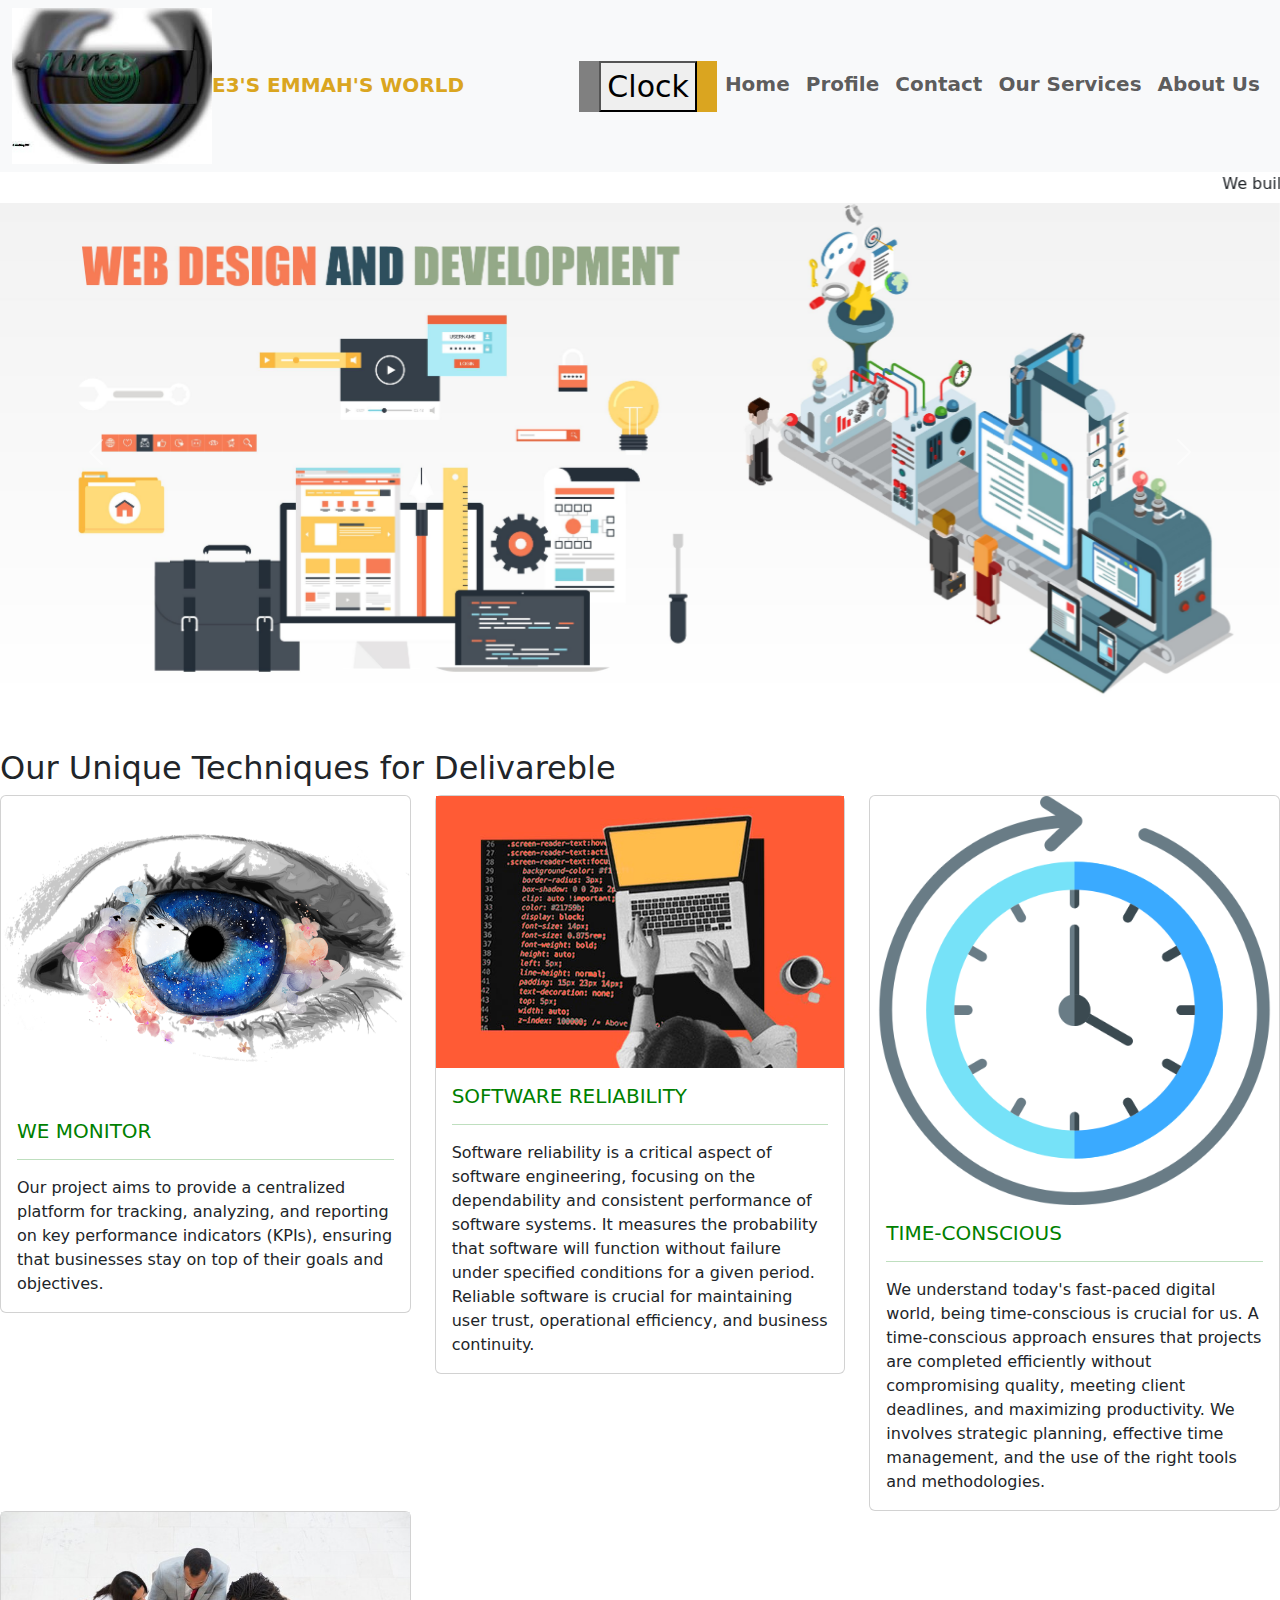
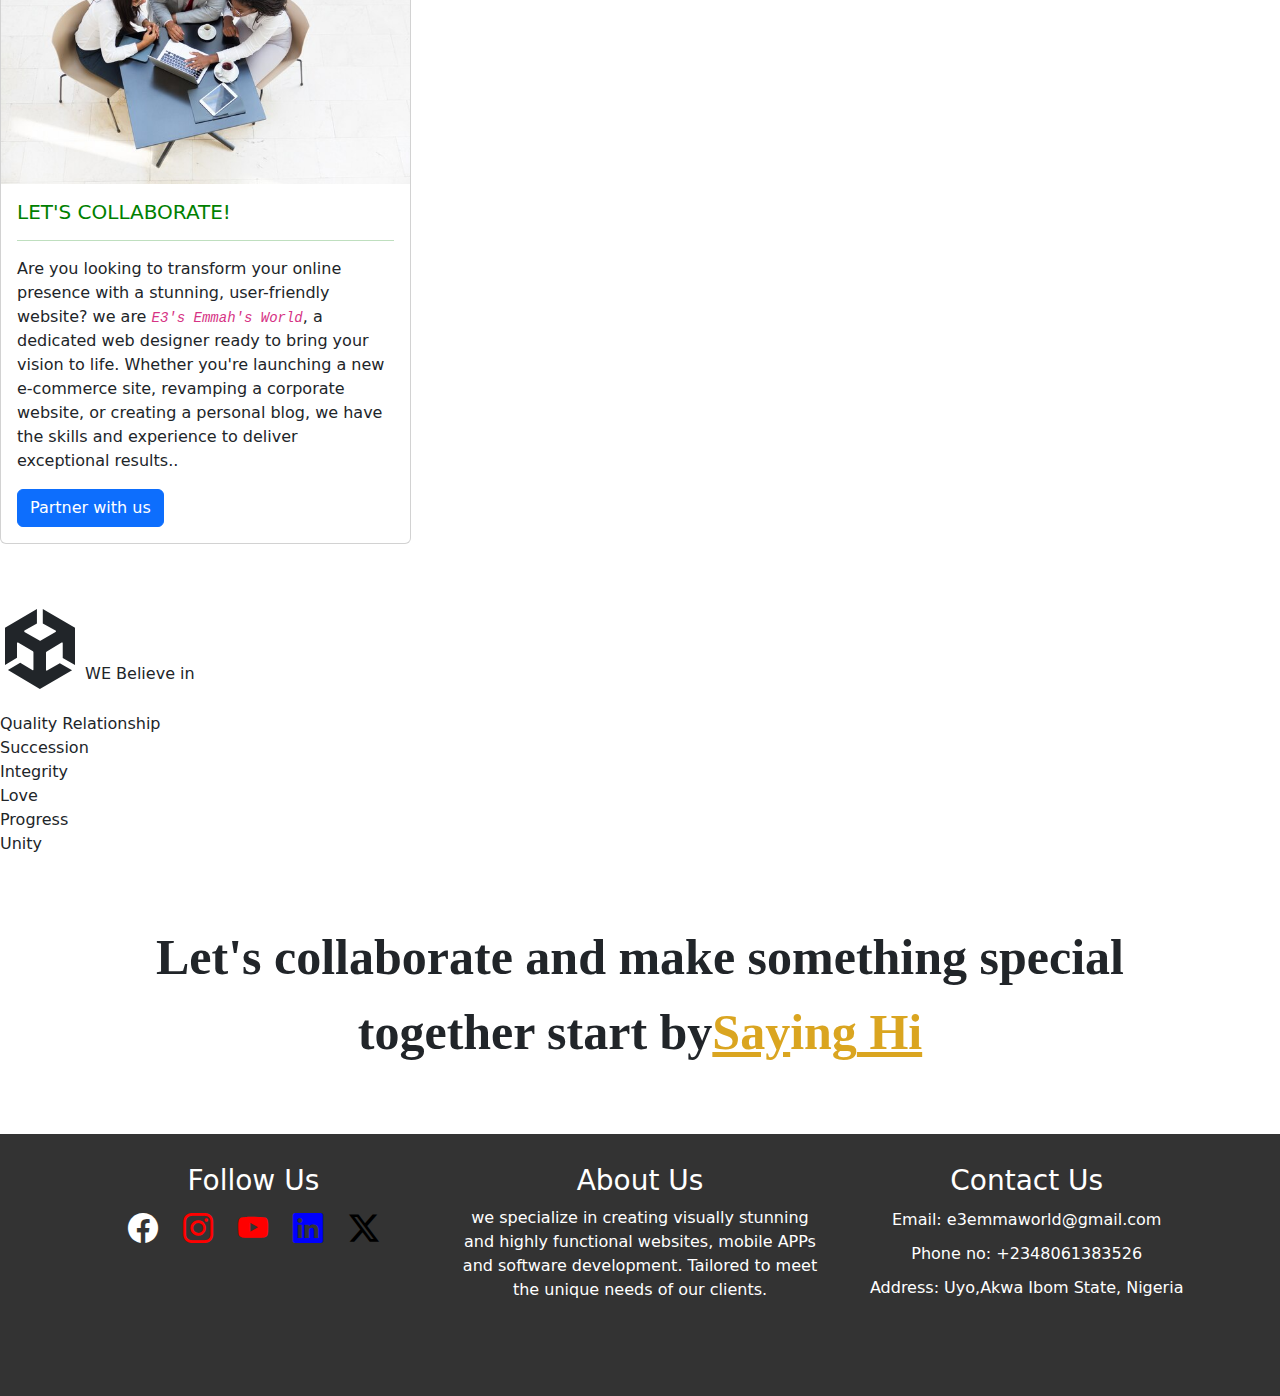
==== index.html @ 8db8a280 "Update index.html" ====
<!DOCTYPE html>
<html lang="en">
<head>
    <meta charset="UTF-8">
    <meta name="viewport" content="width=device-width, initial-scale=1.0">
    <title>Web Design and Development</title>
    <link rel="stylesheet" href="styles.css">
    <link rel="stylesheet" href="style.css">
    <link href="https://cdn.jsdelivr.net/npm/bootstrap@5.3.3/dist/css/bootstrap.min.css" rel="stylesheet" integrity="sha384-QWTKZyjpPEjISv5WaRU9OFeRpok6YctnYmDr5pNlyT2bRjXh0JMhjY6hW+ALEwIH" crossorigin="anonymous">
    <link rel="stylesheet" href="https://cdn.jsdelivr.net/npm/bootstrap-icons@1.11.3/font/bootstrap-icons.min.css">
</head>
<body>
  <nav class="navbar navbar-expand-lg bg-body-tertiary">
    <div class="container-fluid">
      <div><img src="css/E3's logo.jpg" width="50px" height="auto"><B>E3'S EMMAH'S WORLD</B></div>
      <button class="navbar-toggler" type="button" data-bs-toggle="collapse" data-bs-target="#navbarSupportedContent" aria-controls="navbarSupportedContent" aria-expanded="false" aria-label="Toggle navigation">
        <span class="navbar-toggler-icon"></span>
      </button>
      <div class="collapse navbar-collapse" id="navbarSupportedContent">
        <ul class="navbar-nav ms-auto mb-2 mb-lg-0">
          <li class="nav-item mx-auto">
            <div class="clock">
              <div id="time" onclick="startTime ()"><button>Clock</button></div>
          </div>
          </li>
          <li class="nav-item">
            <a class="nav-link" href="home.html">Home</a>
          </li>
          <li class="nav-item">
            <a class="nav-link" href="profile.html">Profile</a>
          </li>
          <li class="nav-item">
            <a class="nav-link" href="contacts.html">Contact</a>
          </li>
          <li class="nav-item">
            <a class="nav-link" href="service.html">Our Services</a>
          </li>
          <li class="nav-item">
            <a class="nav-link" href="About.html">About Us</a>
          </li>
        </ul>
      </div>
    </div>
  </nav>
    <div class="content">
        <marquee>We build scalable responsive website, software development, mobile APPs application and with a focus on user experience, SEO optimization for business growth, with all the love in the world and passion</marquee>
        <div class="content">
            <div id="carouselExampleAutoplaying" class="carousel slide" data-bs-ride="carousel">
                <div class="carousel-inner">
                  <div class="carousel-item active">
                    <img src="css/wed3 - Copy.jpg" style="width: 100;" class="d-block w-100" alt="...">
                  </div>
                  <div class="carousel-item">
                    <img src="css/wed2.jpg" class="d-block w-100" alt="...">
                  </div>
                  <div class="carousel-item">
                    <img src="css/web5.jfif" class="d-block w-100" alt="...">
                  </div>
                </div>
                <button class="carousel-control-prev" type="button" data-bs-target="#carouselExampleAutoplaying" data-bs-slide="prev">
                  <span class="carousel-control-prev-icon" aria-hidden="true"></span>
                  <span class="visually-hidden">Previous</span>
                </button>
                <button class="carousel-control-next" type="button" data-bs-target="#carouselExampleAutoplaying" data-bs-slide="next">
                  <span class="carousel-control-next-icon" aria-hidden="true"></span>
                  <span class="visually-hidden">Next</span>
                </button>
              </div><br><br>
              <div class="tech">
                <h2>Our Unique Techniques for Delivareble</h2>
              </div>
              <div class="row">
                <div class="col-sm-4 mb-3 mb-sm-0">
                  <div class="card">
                    <img src="css/eye.png" width="100%">
                    <div class="card-body">
                      <h5 class="card-title" style="color: green;">WE MONITOR<hr></h5>
                      <p class="card-text"> Our project aims to provide a centralized platform for tracking, analyzing, and reporting 
                        on key performance indicators (KPIs), ensuring that businesses stay on top of their goals and objectives.</p>
                    </div>
                  </div>
                </div>
                <div class="col-sm-4">
                  <div class="card">
                    <img src="css/web pro3.webp" width="100%">
                    <div class="card-body">
                      <h5 class="card-title" style="color: green;"> SOFTWARE RELIABILITY<hr></h5>
                      <p class="card-text">Software reliability is a critical aspect of software engineering, focusing on the
                         dependability and consistent performance of software systems. It measures the probability that software
                          will function without failure under specified conditions for a given period. Reliable software is crucial
                          for maintaining user trust, operational efficiency, and business continuity.</p>
                    </div>
                  </div>
                </div>
                <div class="col-sm-4">
                  <div class="card">
                    <img src="css/3133158.png" width="100%">
                    <div class="card-body">
                      <h5 class="card-title" style="color: green;">TIME-CONSCIOUS<hr></h5>
                      <p class="card-text">We understand today's fast-paced digital world, being time-conscious is crucial
                         for us. A time-conscious approach ensures that projects are completed efficiently without
                          compromising quality, meeting client deadlines, and maximizing productivity. We involves 
                          strategic planning, effective time management, and the use of the right tools and methodologies.</p>
                    </div>
                  </div>
                </div>
                <div class="col-sm-4">
                  <div class="card">
                    <img src="css/team1.jpg" width="100%">
                    <div class="card-body">
                      <h5 class="card-title" style="color: green;">LET'S COLLABORATE!<hr></h5>
                      <p class="card-text">Are you looking to transform your online presence with a stunning, user-friendly website?
                         we are <CODE><em>E3's Emmah's World</em></CODE>, a dedicated web designer ready to bring your vision to life. Whether you're launching
                          a new e-commerce site, revamping a corporate website, or creating a personal blog, we have the skills and experience to deliver exceptional results..
                      </p>
                      <div id="call"><a href="contacts.html" class="btn btn-primary">Partner with us</a></div>
                    </div>
                  </div>
                </div>
              </div>
            </div><br><br>
           <div class="col-6 col-sm-2 mb-3">
                  <i class="bi bi-unity" style="font-size: 80px;"></i> WE Believe in Quality Relationship
                  <ul class="list-unstyled">
                    <li>Succession</li>
                    <li>Integrity</li>
                    <li>Love</li>
                    <li>Progress</li>
                    <li>Unity</li>
                  </ul>
                </div><br><br>
            <div class="hi">
              <p>Let's collaborate and make something special<br> together start by<a href="contacts.html"><u>Say</u>ing<u> Hi</u></a></p>
            </div><br><br>
            <!-- footer -->
            <footer class="footer">
              <div class="container">
                  <div class="social">
                      <h3>Follow Us</h3>
                          <a href="https://www.faceboo.com/emmanuel.effiong.3511"><i class="bi bi-facebook" style="font-size: 30px;"></i></a>
                          <a href="https://www.instagram.com/emmanueleffiong49?igsh=YnBnYnTwanIIeHRu"><i class="bi bi-instagram" style="font-size: 30px; color: red;"></i></a>
                          <a href="https://www.youtube.com./@emmanueleffiong1071"><i class="bi bi-youtube" style="font-size: 30px; color: red;"></i></a>
                          <a href="https://www.linkein.com/in/emmanuel-effiong.2b44bo1b3"><i class="bi bi-linkedin" style="font-size: 30px; color: blue;"></i></a>
                          <a href="https://www.twitter.com/x/@EffiongEmmXplus"><i class="bi bi-twitter-x" style="font-size: 30px; color: black;"></i></a>
                  </div>
                  <div class="about">
                      <h3><a href="About.html">About Us</a></h3>
                      <p>we specialize in creating visually stunning and highly functional websites, mobile APPs and software development.
                          Tailored to meet the unique needs of our clients.</p>
                  </div>
                  <div class="contact">
                      <h3><a href="contacts.html">Contact Us</a></h3>
                      <ul>
                          <li>Email: e3emmaworld@gmail.com</li>
                          <li>Phone no: +2348061383526</li>
                          <li>Address: Uyo,Akwa Ibom State, Nigeria</li>
                      </ul>
                  </div>
              </div><br><br>
          </div>
          </footer>
      

    

    <script src="project.js"></script>
    <script src="https://cdn.jsdelivr.net/npm/bootstrap@5.3.3/dist/js/bootstrap.bundle.min.js" integrity="sha384-YvpcrYf0tY3lHB60NNkmXc5s9fDVZLESaAA55NDzOxhy9GkcIdslK1eN7N6jIeHz" crossorigin="anonymous"></script>
</body>
</html>
---- style.css ----
.navbar {
    color: goldenrod;
    font-size: 20px;
    font-weight: bolder;
}
.navbar img {
    width: 200px;
}
.navbar :hover {
    color: goldenrod;
}
.navbar ul :hover {
   color: red;
}
.clock {
    font-size: 30px;
    color: goldenrod;
    border-left: 20px solid gray;
    border-right: 20px solid goldenrod;
}
footer {
    background-color: #2c3e50;
}

body {
    font-family: Arial, sans-serif;
    margin: 0;
    padding: 0;
}
@media (max-width: 100%) {
    .body .sidebar {
        flex-direction: column;
        align-items: center;
    }
}


.footer {
    background-color: #333;
    color: #fff;
    padding: 20px 0;
    text-align: center;
}
.footer .container {
    display: flex;
    flex-wrap: wrap;
    justify-content: space-around;
    max-width: 1200px;
    margin: 0 auto;
    padding: 0 20px;
}
.footer .container div {
    flex: 1;
    margin: 10px;
    min-width: 200px;
}
.footer h3 {
    margin-top: 0;
}
.footer ul {
    list-style: none;
    padding: 0;
}
.footer ul li {
    margin: 10px 0;
}
.footer ul li a {
    color: #fff;
    text-decoration: none;
    transition: color 0.3s;
}
.footer ul li a:hover {
    color: #00aced;
}
.footer .social a {
    display: inline-block;
    margin: 0 10px;
}
.footer .social a img {
    width: 24px;
    height: 24px;
}
@media (max-width: 600px) {
    .footer .container {
        flex-direction: column;
        align-items: center;
    }
}

#animatedText {
    font-size: 2em;
    color: #333;
    opacity: 0;
    animation: fadeIn 3s forwards;
}

@keyframes fadeIn {
    0% {
        opacity: 0;
        transform: translateY(20px);
    }
    100% {
        opacity: 1;
        transform: translateY(0);
    }
}
a {
    text-decoration: none;
    color: white;
}
.about a {
    text-decoration: none;
    color: white;
}
.social a {
    text-decoration: none;
    color: white;
}
.contact a {
    text-decoration: none;
    color: white;
}
.hi {
    text-align: center;
    /* color: blue; */
    font-family: cursive;
    font-size: 50px;
    font-weight: bolder;
    /* background-image: linear-gradient(gray,white,goldenrod); */
}
.hi a {
    color: goldenrod;
    font-size: 50px;
    font-family: cursive;
    font-weight: bolder;
    text-decoration: none;
}
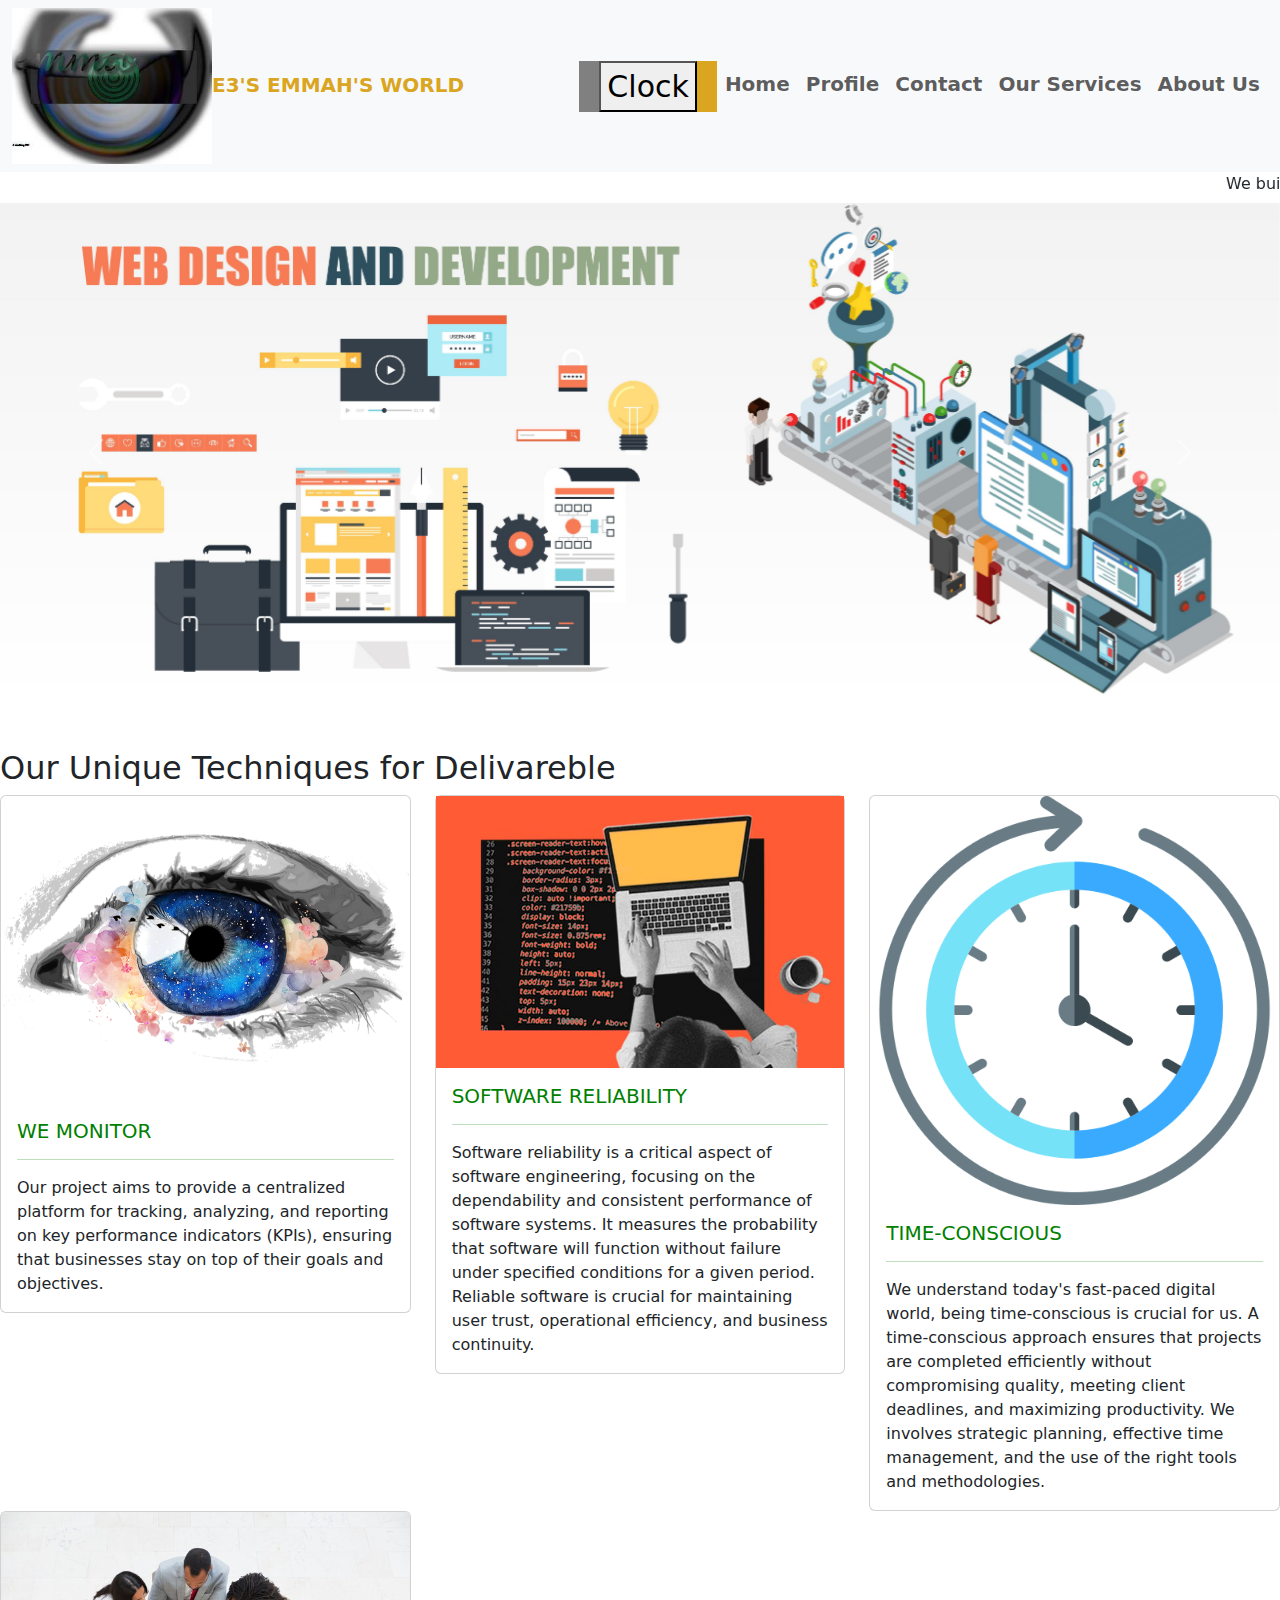
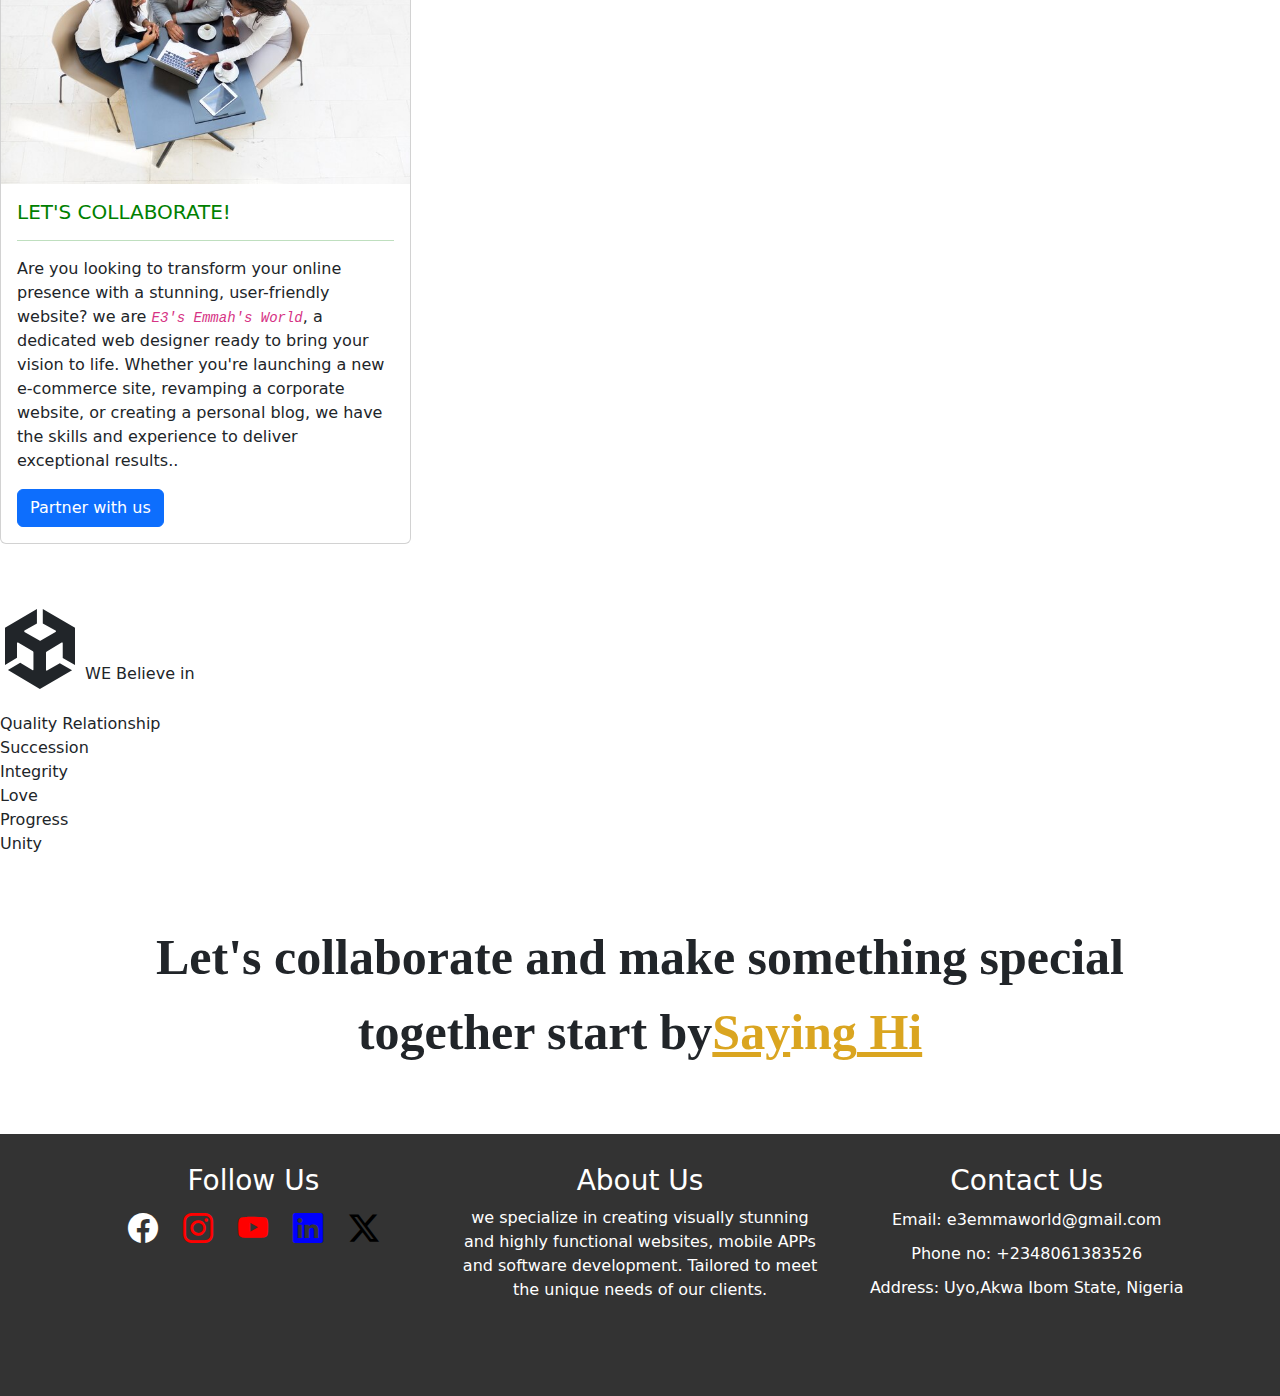
==== commit a58dba44: "Update index.html" ====
--- a/index.html
+++ b/index.html
@@ -54,7 +54,7 @@
                     <img src="css/wed2.jpg" class="d-block w-100" alt="...">
                   </div>
                   <div class="carousel-item">
-                    <img src="css/web5.jfif" class="d-block w-100" alt="...">
+<!--                     <img src="css/web5.jfif" class="d-block w-100" alt="..."> -->
                   </div>
                 </div>
                 <button class="carousel-control-prev" type="button" data-bs-target="#carouselExampleAutoplaying" data-bs-slide="prev">
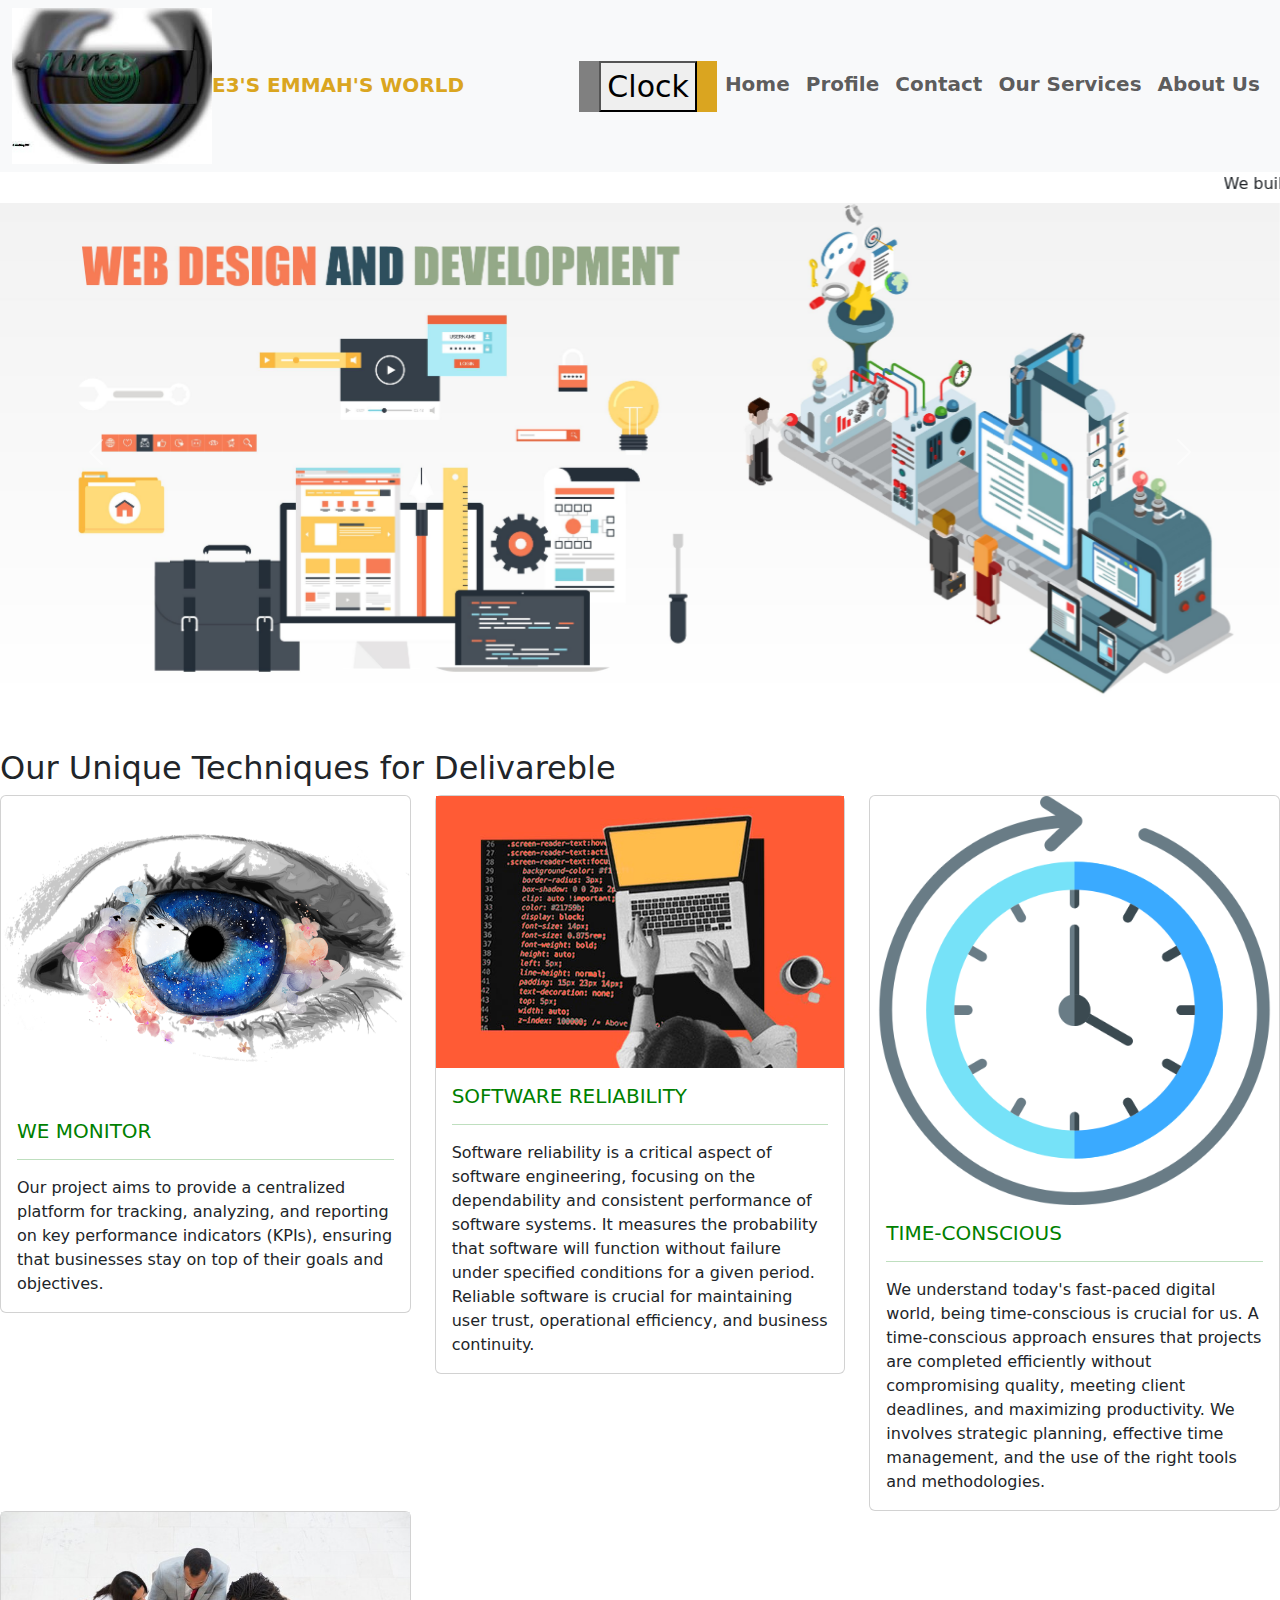
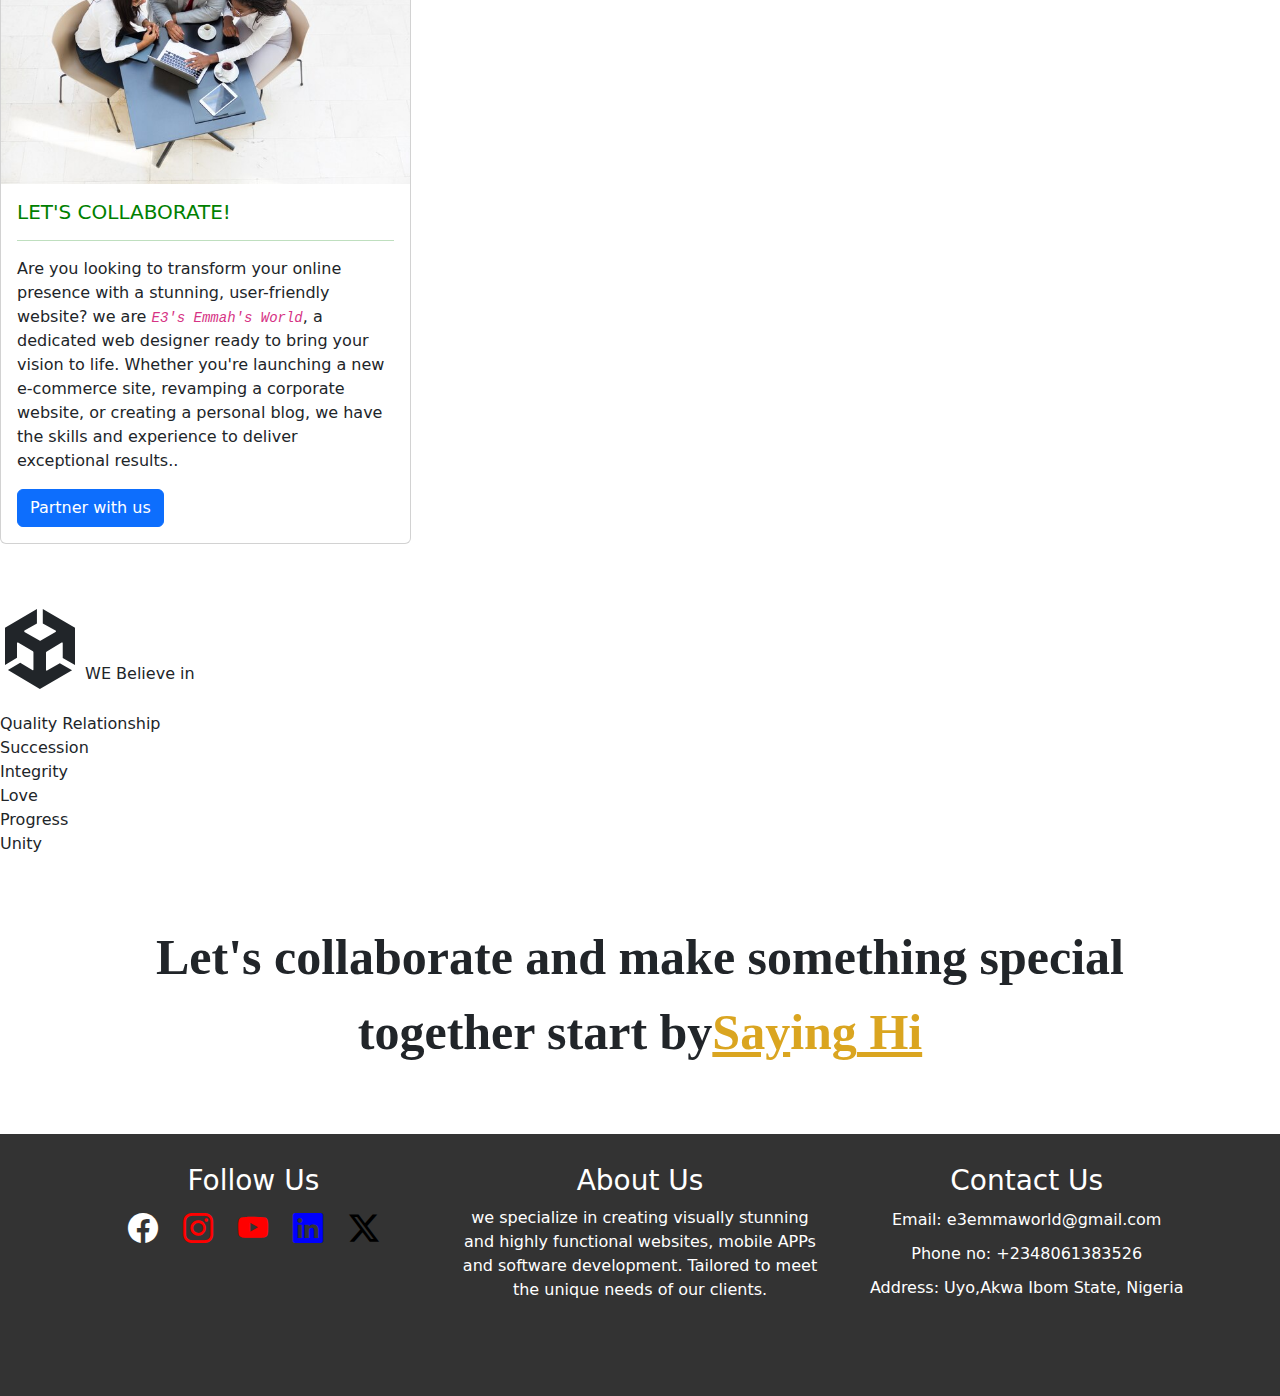
==== commit 396edcc0: "Update index.html" ====
--- a/index.html
+++ b/index.html
@@ -49,12 +49,6 @@
                 <div class="carousel-inner">
                   <div class="carousel-item active">
                     <img src="css/wed3 - Copy.jpg" style="width: 100;" class="d-block w-100" alt="...">
-                  </div>
-                  <div class="carousel-item">
-                    <img src="css/wed2.jpg" class="d-block w-100" alt="...">
-                  </div>
-                  <div class="carousel-item">
-<!--                     <img src="css/web5.jfif" class="d-block w-100" alt="..."> -->
                   </div>
                 </div>
                 <button class="carousel-control-prev" type="button" data-bs-target="#carouselExampleAutoplaying" data-bs-slide="prev">
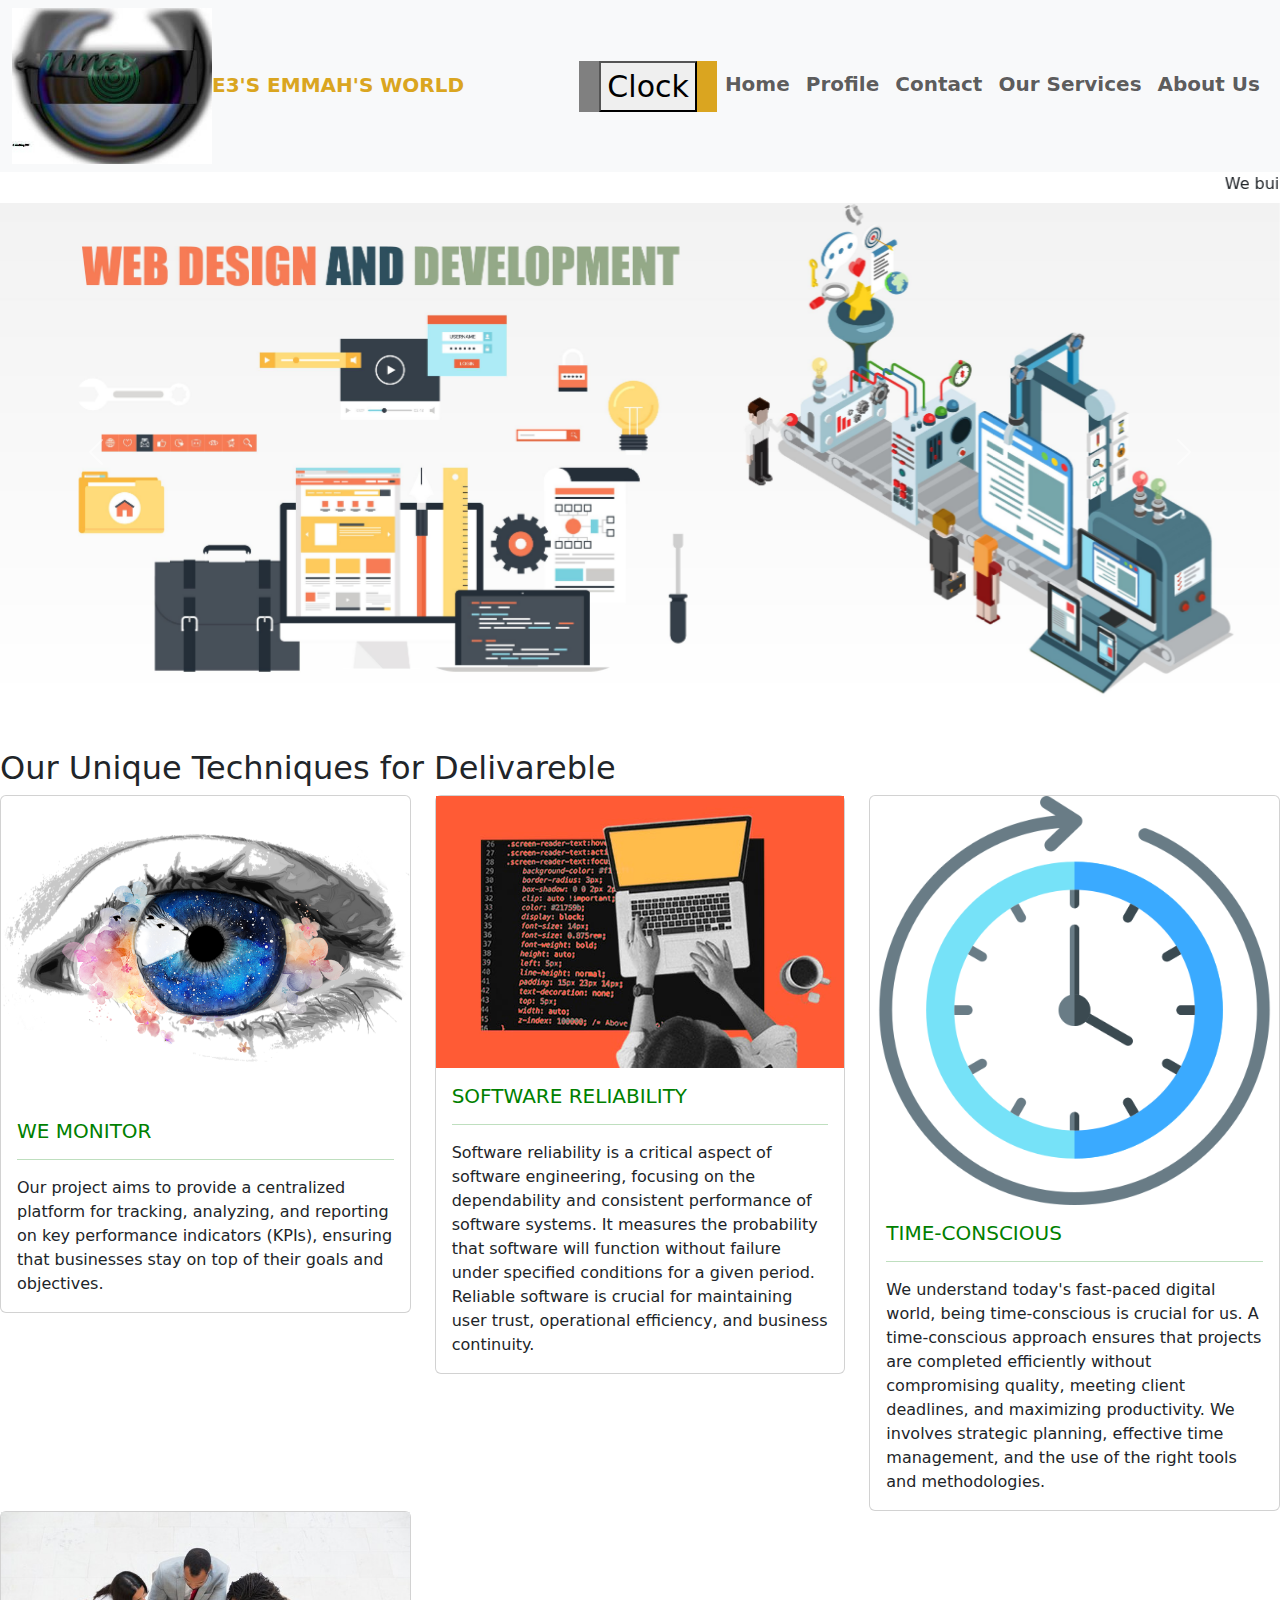
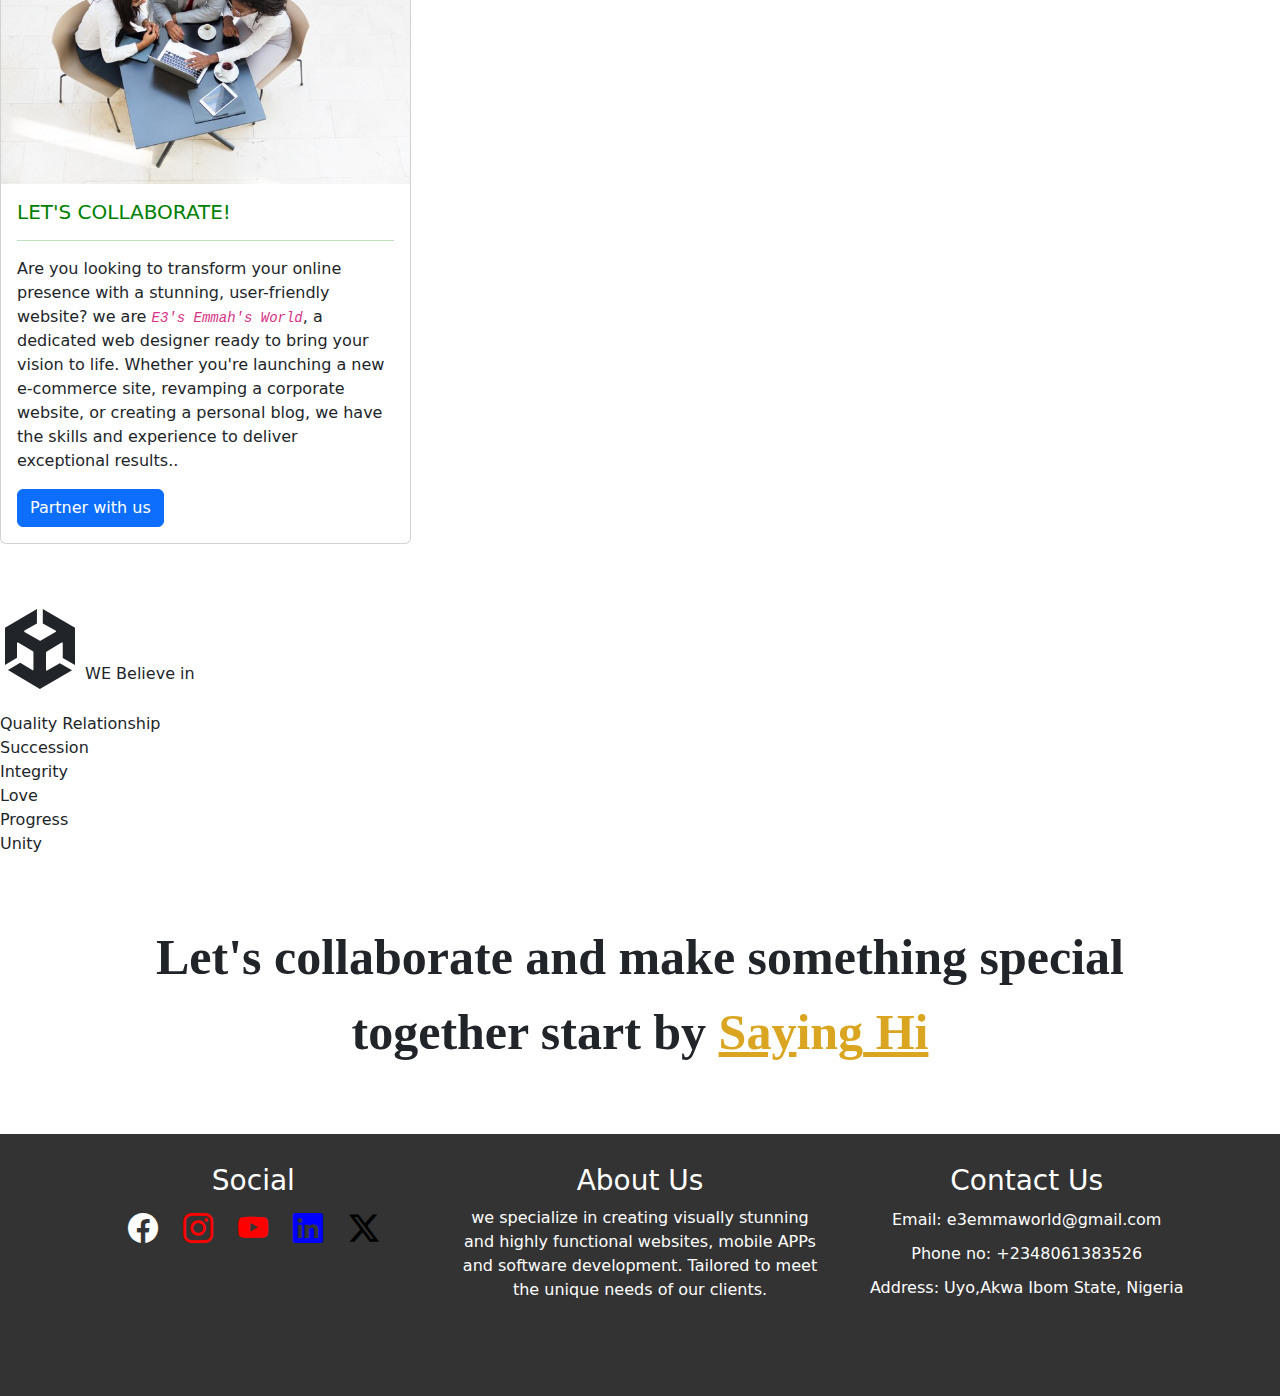
==== commit 81d5b8ba: "Update index.html" ====
--- a/index.html
+++ b/index.html
@@ -124,13 +124,13 @@
                   </ul>
                 </div><br><br>
             <div class="hi">
-              <p>Let's collaborate and make something special<br> together start by<a href="contacts.html"><u>Say</u>ing<u> Hi</u></a></p>
+              <p>Let's collaborate and make something special<br> together start by <a href="contacts.html"><u>Say</u>ing<u> Hi</u></a></p>
             </div><br><br>
             <!-- footer -->
             <footer class="footer">
               <div class="container">
                   <div class="social">
-                      <h3>Follow Us</h3>
+                      <h3>Social</h3>
                           <a href="https://www.faceboo.com/emmanuel.effiong.3511"><i class="bi bi-facebook" style="font-size: 30px;"></i></a>
                           <a href="https://www.instagram.com/emmanueleffiong49?igsh=YnBnYnTwanIIeHRu"><i class="bi bi-instagram" style="font-size: 30px; color: red;"></i></a>
                           <a href="https://www.youtube.com./@emmanueleffiong1071"><i class="bi bi-youtube" style="font-size: 30px; color: red;"></i></a>
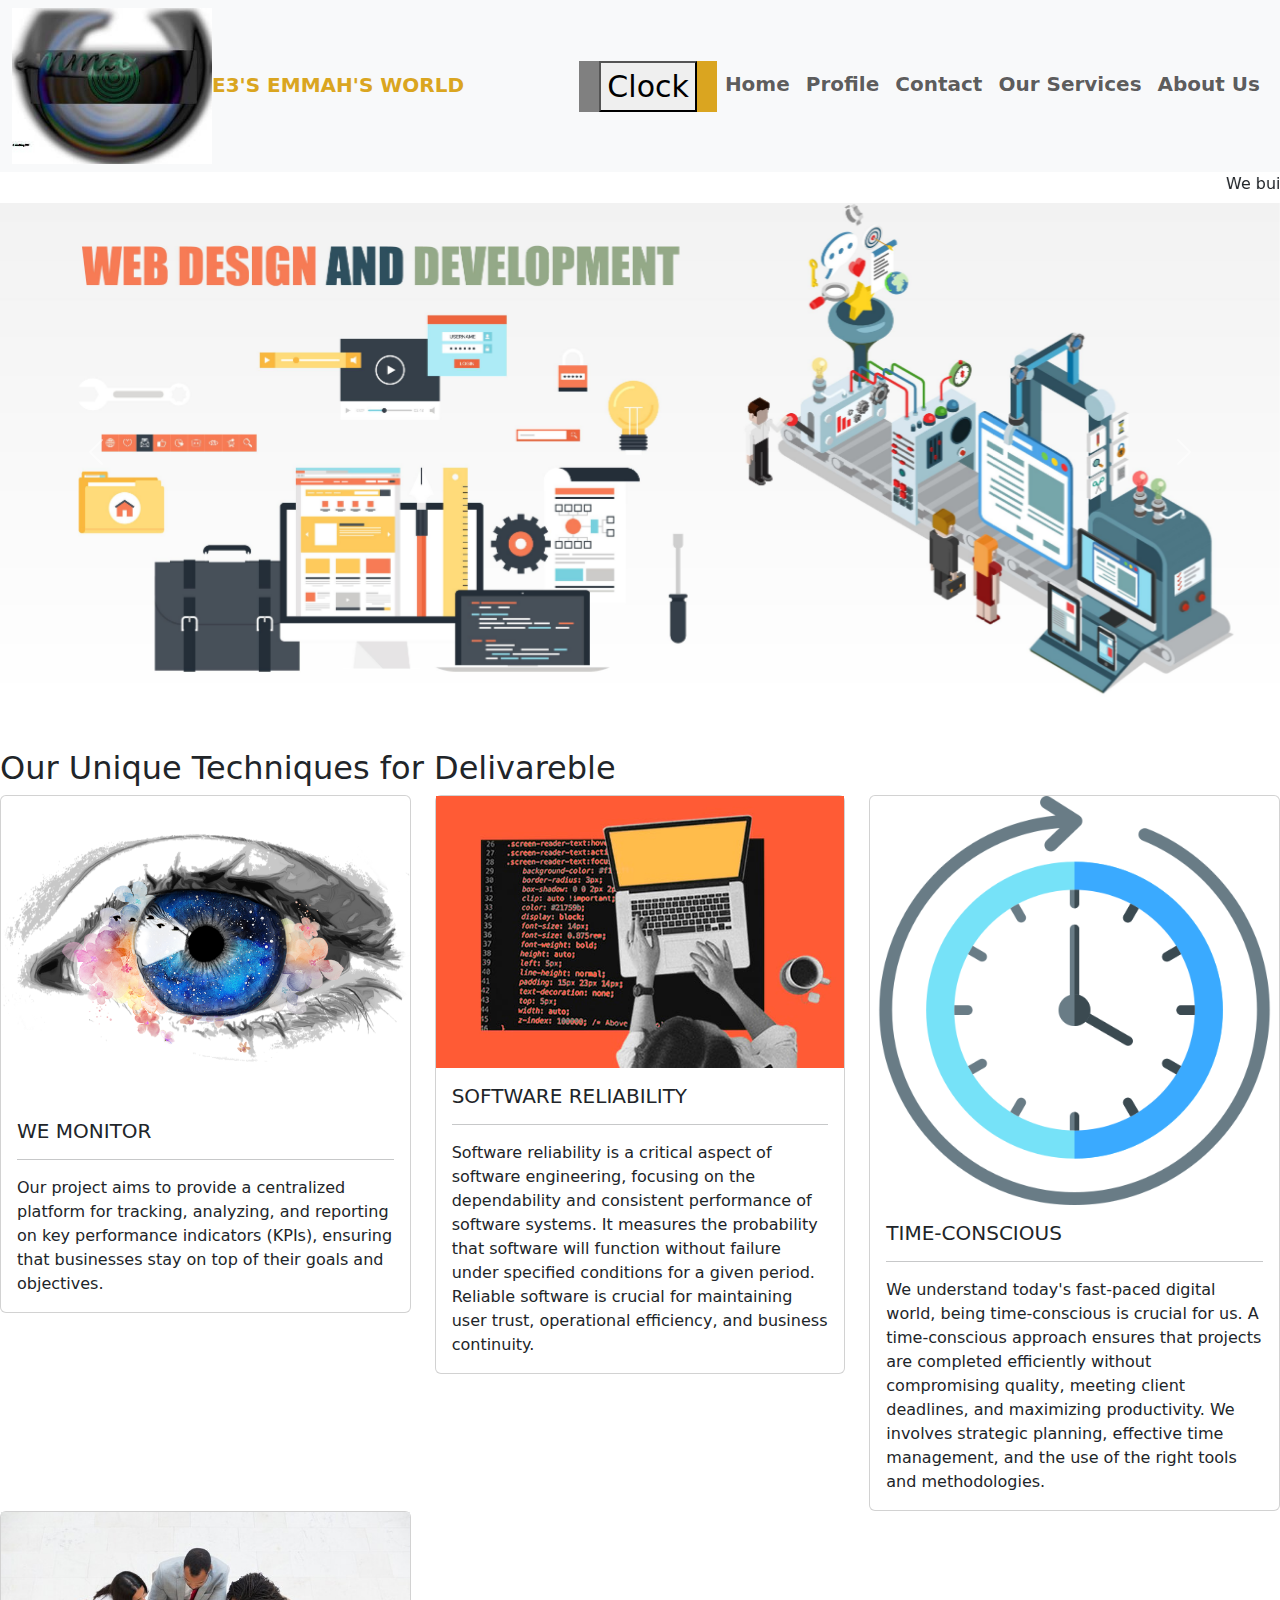
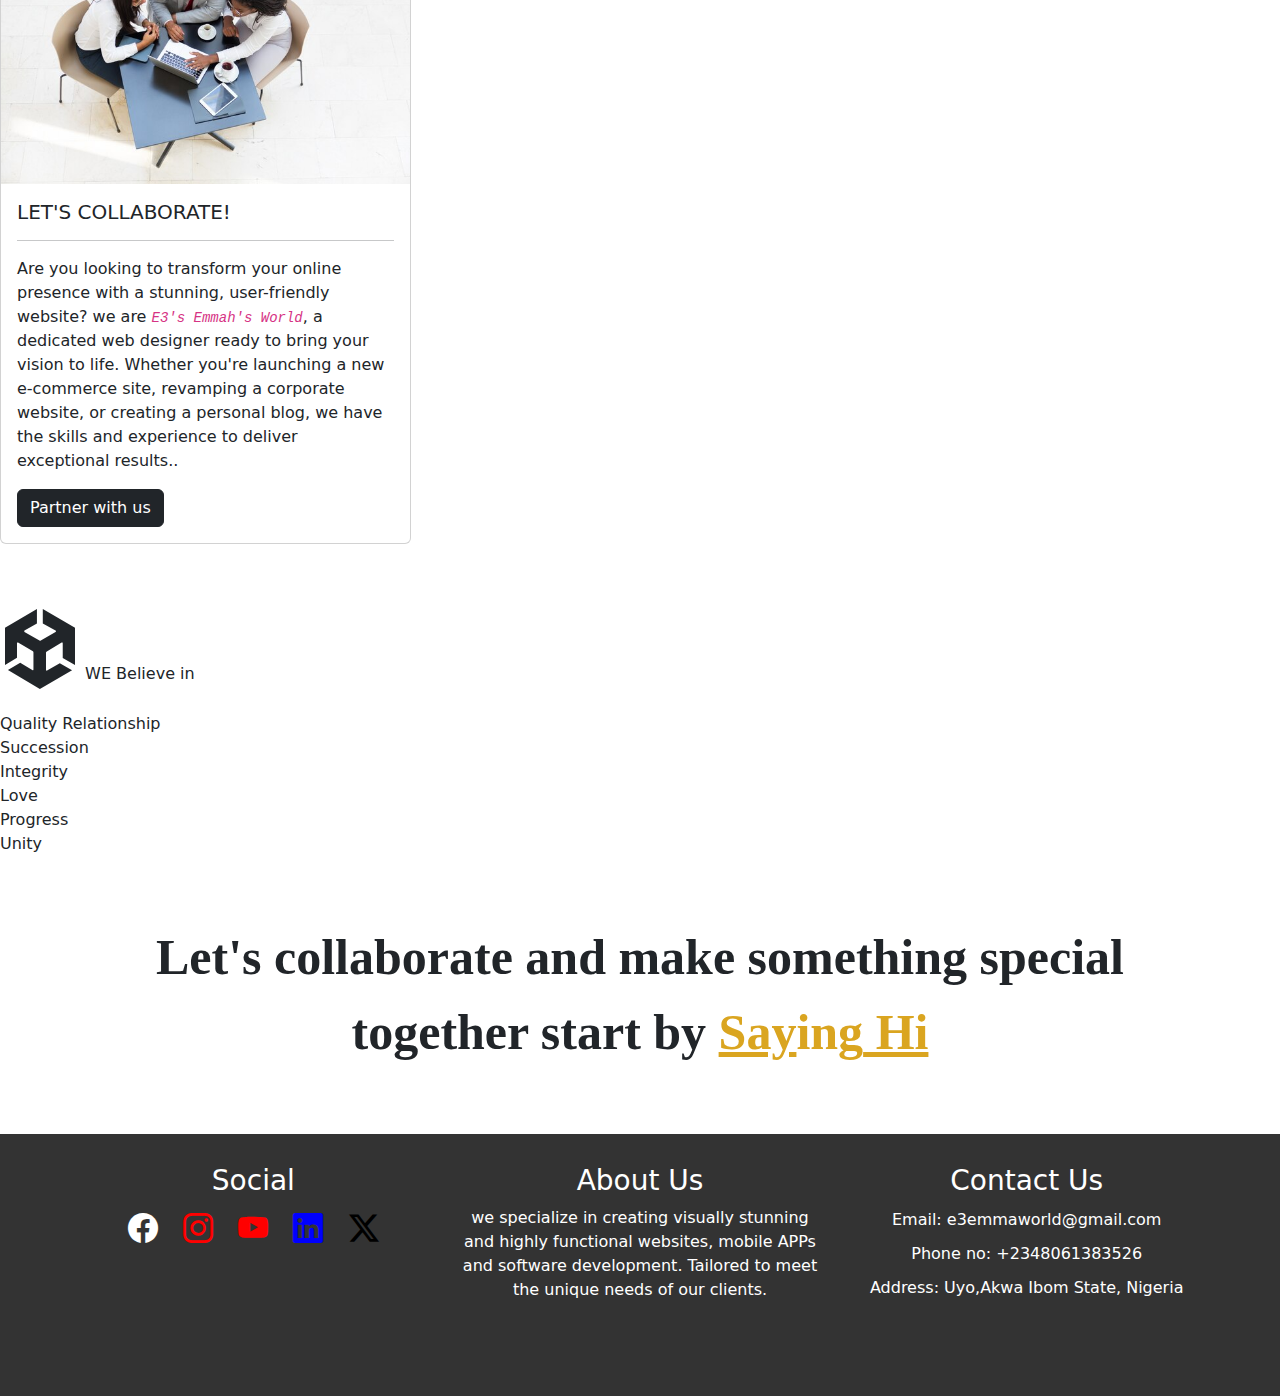
==== commit b2674af9: "Update index.html" ====
--- a/index.html
+++ b/index.html
@@ -68,7 +68,7 @@
                   <div class="card">
                     <img src="css/eye.png" width="100%">
                     <div class="card-body">
-                      <h5 class="card-title" style="color: green;">WE MONITOR<hr></h5>
+                      <h5 class="card-title">WE MONITOR<hr></h5>
                       <p class="card-text"> Our project aims to provide a centralized platform for tracking, analyzing, and reporting 
                         on key performance indicators (KPIs), ensuring that businesses stay on top of their goals and objectives.</p>
                     </div>
@@ -78,7 +78,7 @@
                   <div class="card">
                     <img src="css/web pro3.webp" width="100%">
                     <div class="card-body">
-                      <h5 class="card-title" style="color: green;"> SOFTWARE RELIABILITY<hr></h5>
+                      <h5 class="card-title"> SOFTWARE RELIABILITY<hr></h5>
                       <p class="card-text">Software reliability is a critical aspect of software engineering, focusing on the
                          dependability and consistent performance of software systems. It measures the probability that software
                           will function without failure under specified conditions for a given period. Reliable software is crucial
@@ -90,7 +90,7 @@
                   <div class="card">
                     <img src="css/3133158.png" width="100%">
                     <div class="card-body">
-                      <h5 class="card-title" style="color: green;">TIME-CONSCIOUS<hr></h5>
+                      <h5 class="card-title">TIME-CONSCIOUS<hr></h5>
                       <p class="card-text">We understand today's fast-paced digital world, being time-conscious is crucial
                          for us. A time-conscious approach ensures that projects are completed efficiently without
                           compromising quality, meeting client deadlines, and maximizing productivity. We involves 
@@ -102,12 +102,12 @@
                   <div class="card">
                     <img src="css/team1.jpg" width="100%">
                     <div class="card-body">
-                      <h5 class="card-title" style="color: green;">LET'S COLLABORATE!<hr></h5>
+                      <h5 class="card-title">LET'S COLLABORATE!<hr></h5>
                       <p class="card-text">Are you looking to transform your online presence with a stunning, user-friendly website?
                          we are <CODE><em>E3's Emmah's World</em></CODE>, a dedicated web designer ready to bring your vision to life. Whether you're launching
                           a new e-commerce site, revamping a corporate website, or creating a personal blog, we have the skills and experience to deliver exceptional results..
                       </p>
-                      <div id="call"><a href="contacts.html" class="btn btn-primary">Partner with us</a></div>
+                      <div id="call"><a href="contacts.html" class="btn btn-dark">Partner with us</a></div>
                     </div>
                   </div>
                 </div>
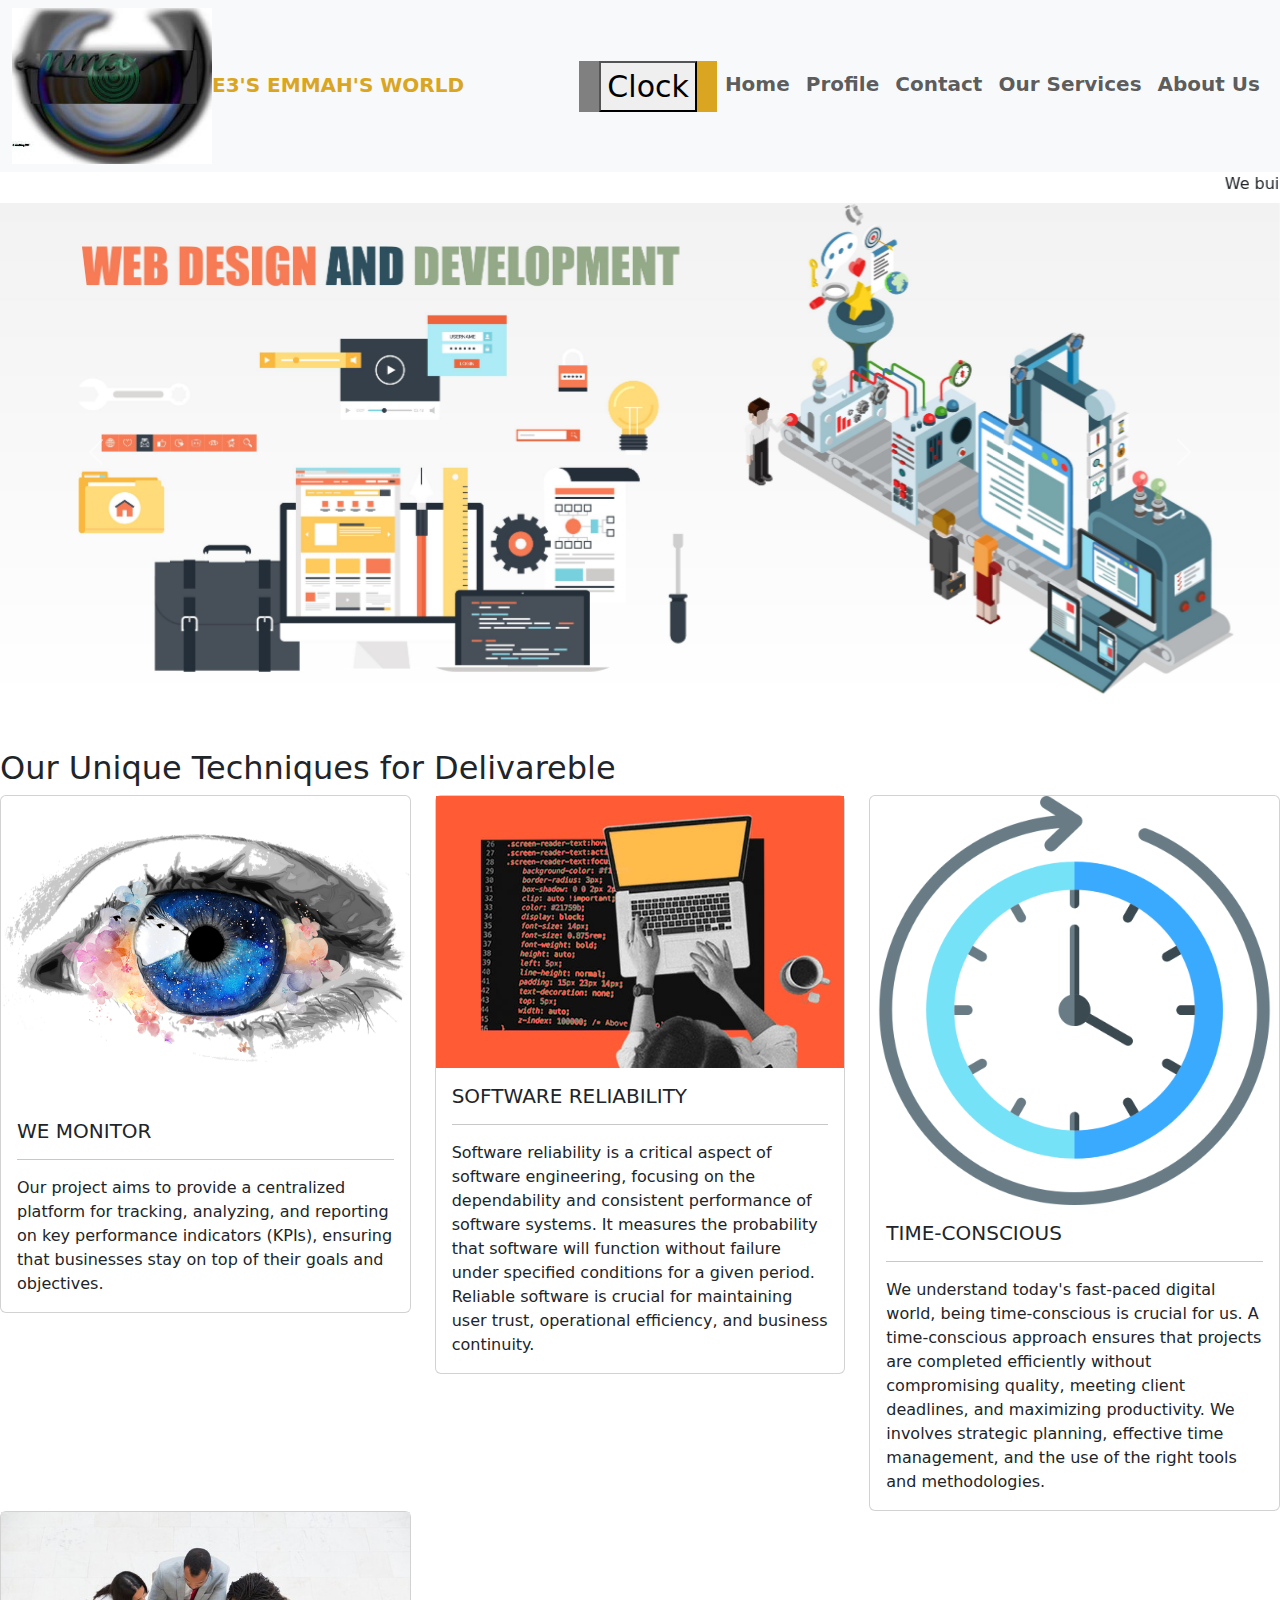
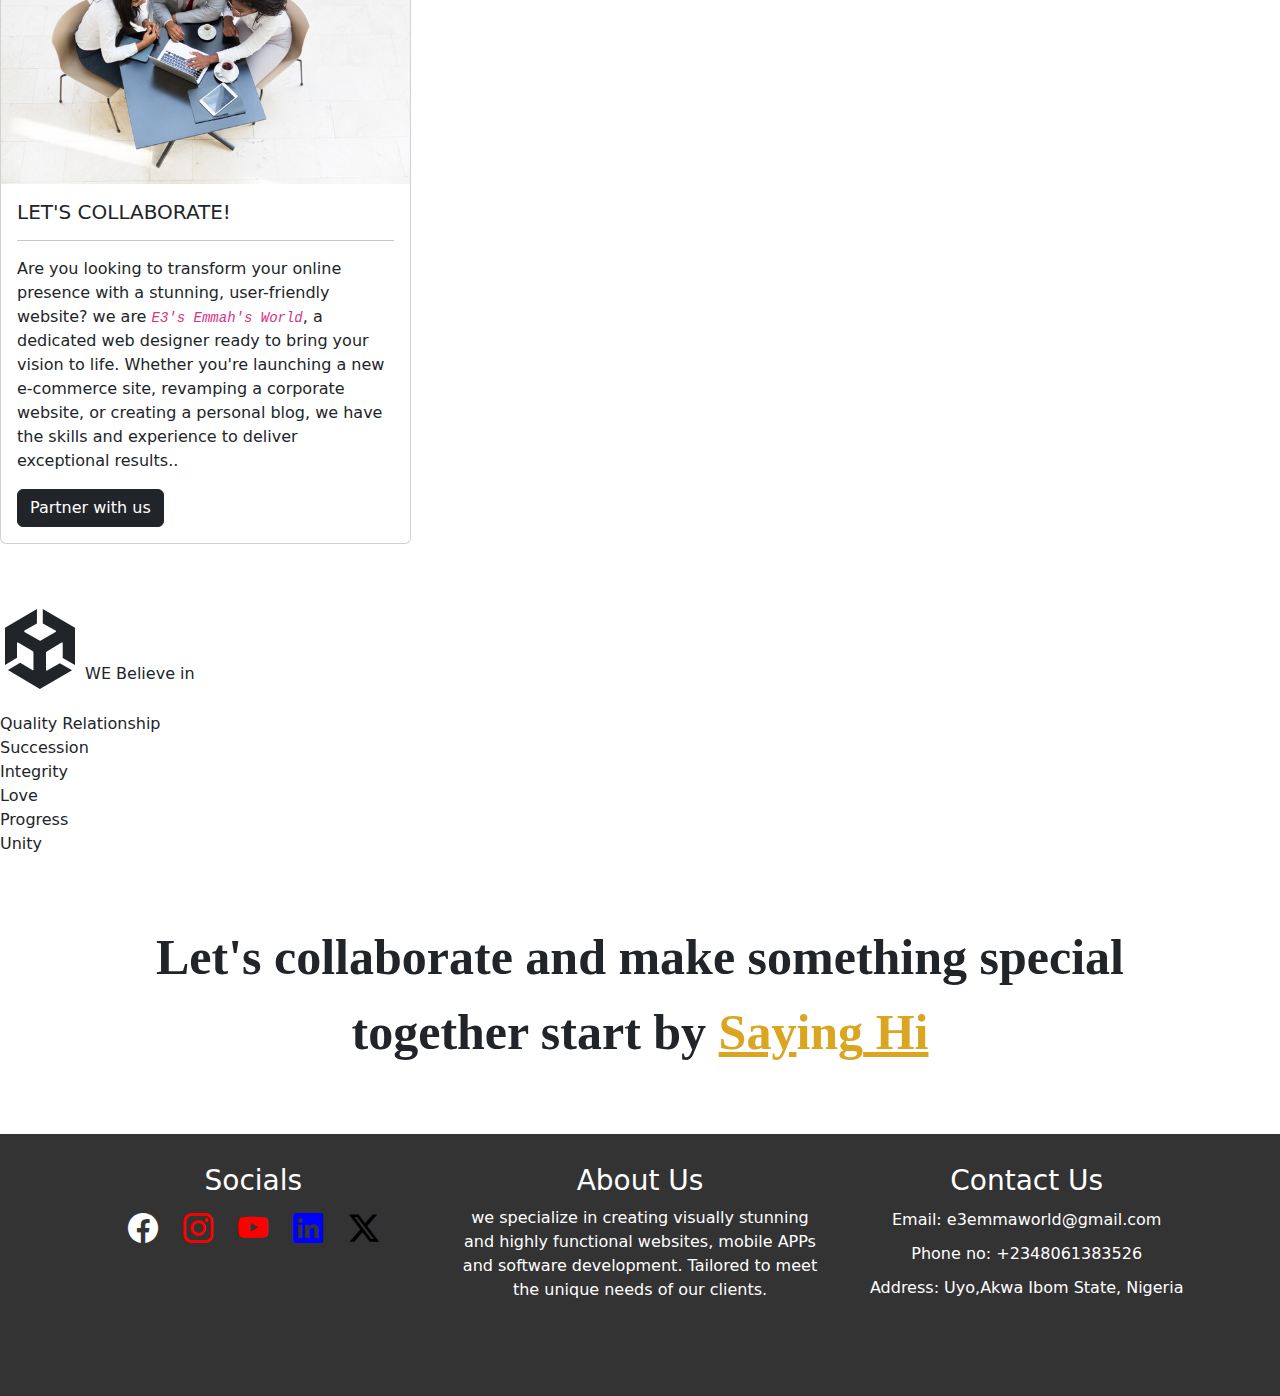
==== commit 0aaa95cb: "Update index.html" ====
--- a/index.html
+++ b/index.html
@@ -130,7 +130,7 @@
             <footer class="footer">
               <div class="container">
                   <div class="social">
-                      <h3>Social</h3>
+                      <h3>Socials</h3>
                           <a href="https://www.faceboo.com/emmanuel.effiong.3511"><i class="bi bi-facebook" style="font-size: 30px;"></i></a>
                           <a href="https://www.instagram.com/emmanueleffiong49?igsh=YnBnYnTwanIIeHRu"><i class="bi bi-instagram" style="font-size: 30px; color: red;"></i></a>
                           <a href="https://www.youtube.com./@emmanueleffiong1071"><i class="bi bi-youtube" style="font-size: 30px; color: red;"></i></a>
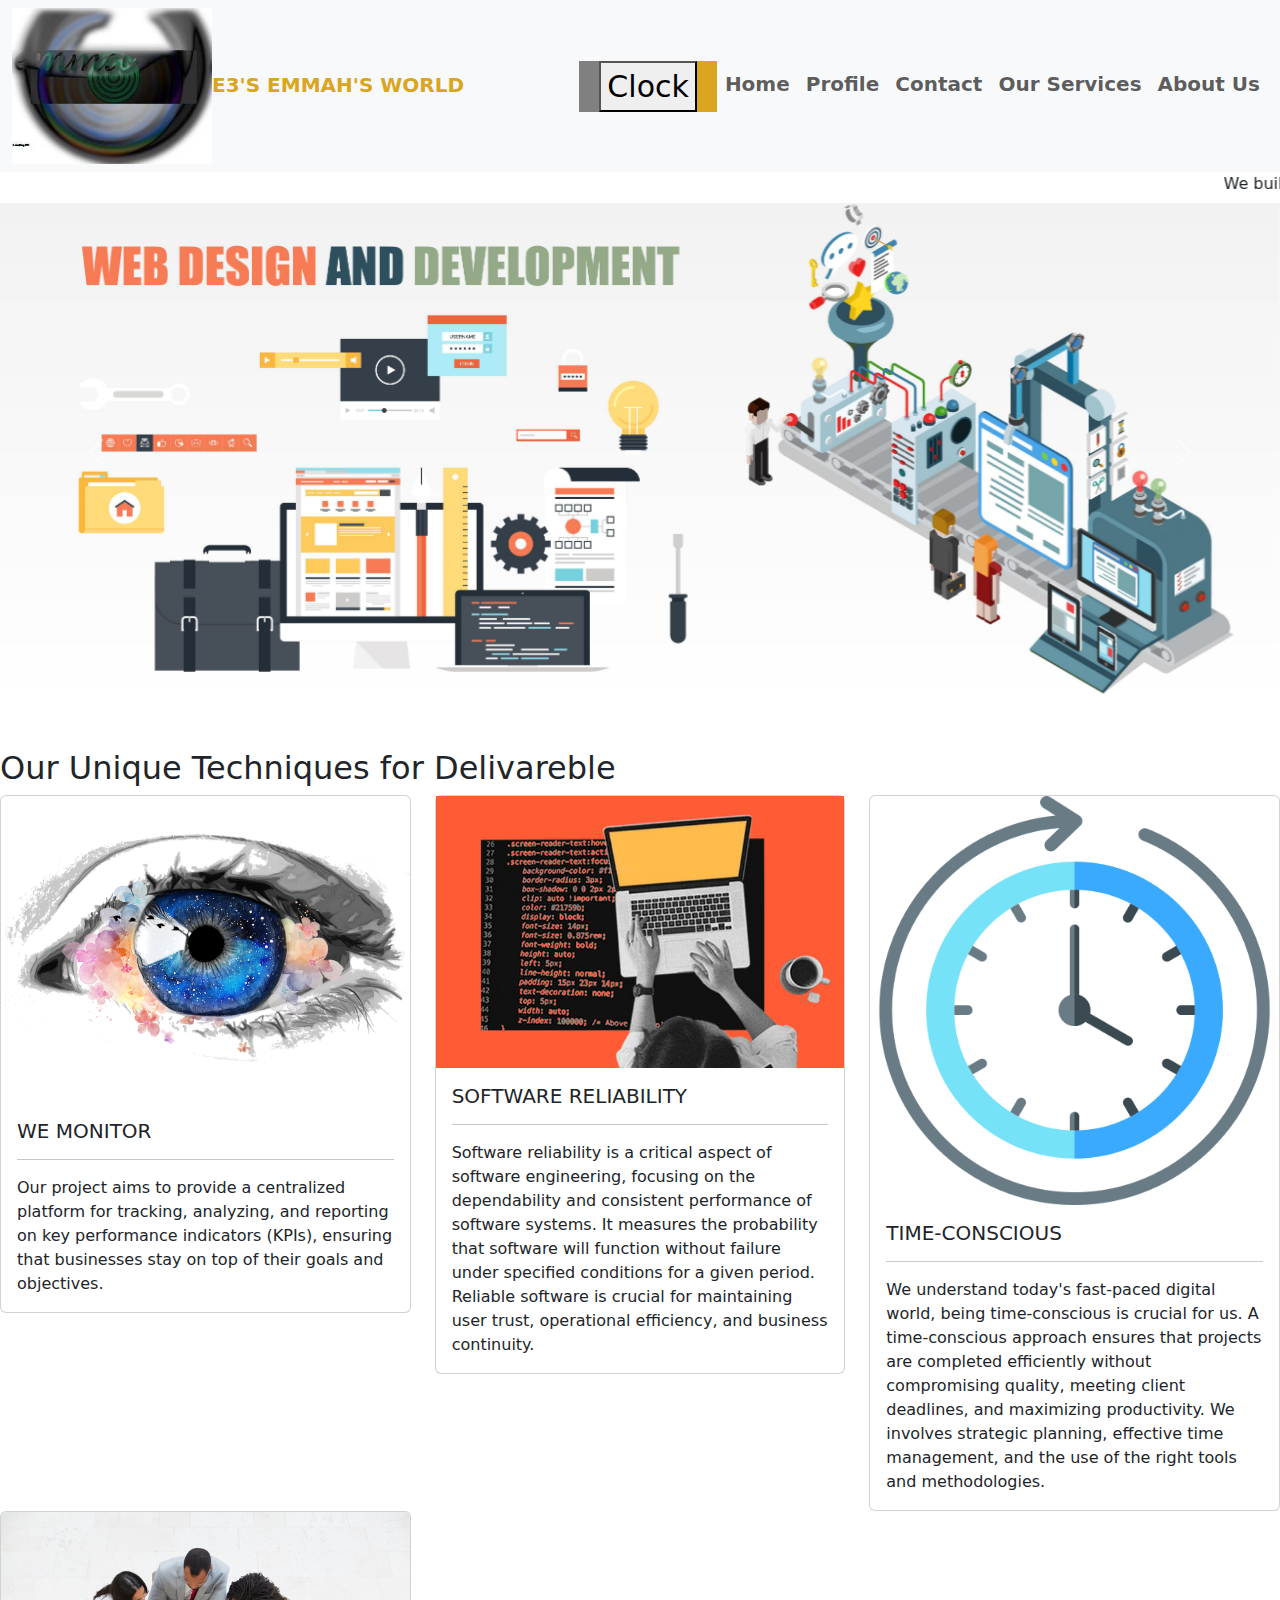
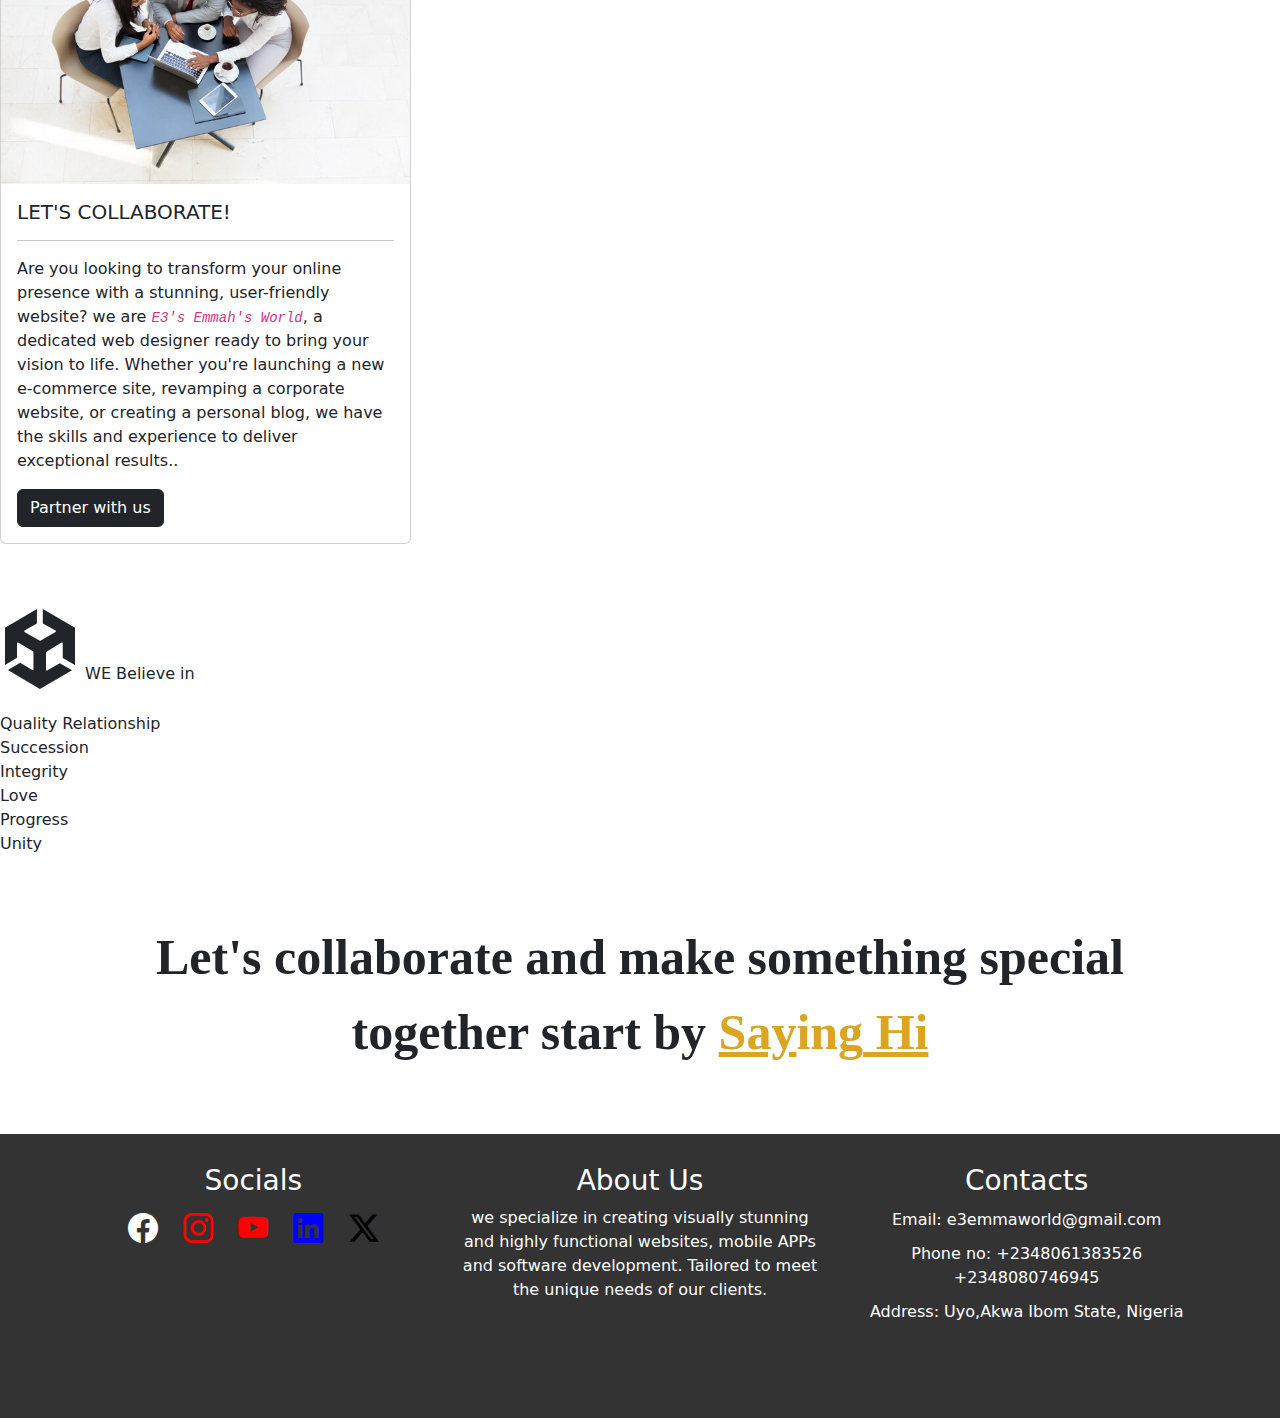
==== commit 5f9d96d1: "Update index.html" ====
--- a/index.html
+++ b/index.html
@@ -143,10 +143,10 @@
                           Tailored to meet the unique needs of our clients.</p>
                   </div>
                   <div class="contact">
-                      <h3><a href="contacts.html">Contact Us</a></h3>
+                      <h3><a href="contacts.html">Contacts</a></h3>
                       <ul>
                           <li>Email: e3emmaworld@gmail.com</li>
-                          <li>Phone no: +2348061383526</li>
+                          <li>Phone no: +2348061383526<br>+2348080746945</li>
                           <li>Address: Uyo,Akwa Ibom State, Nigeria</li>
                       </ul>
                   </div>
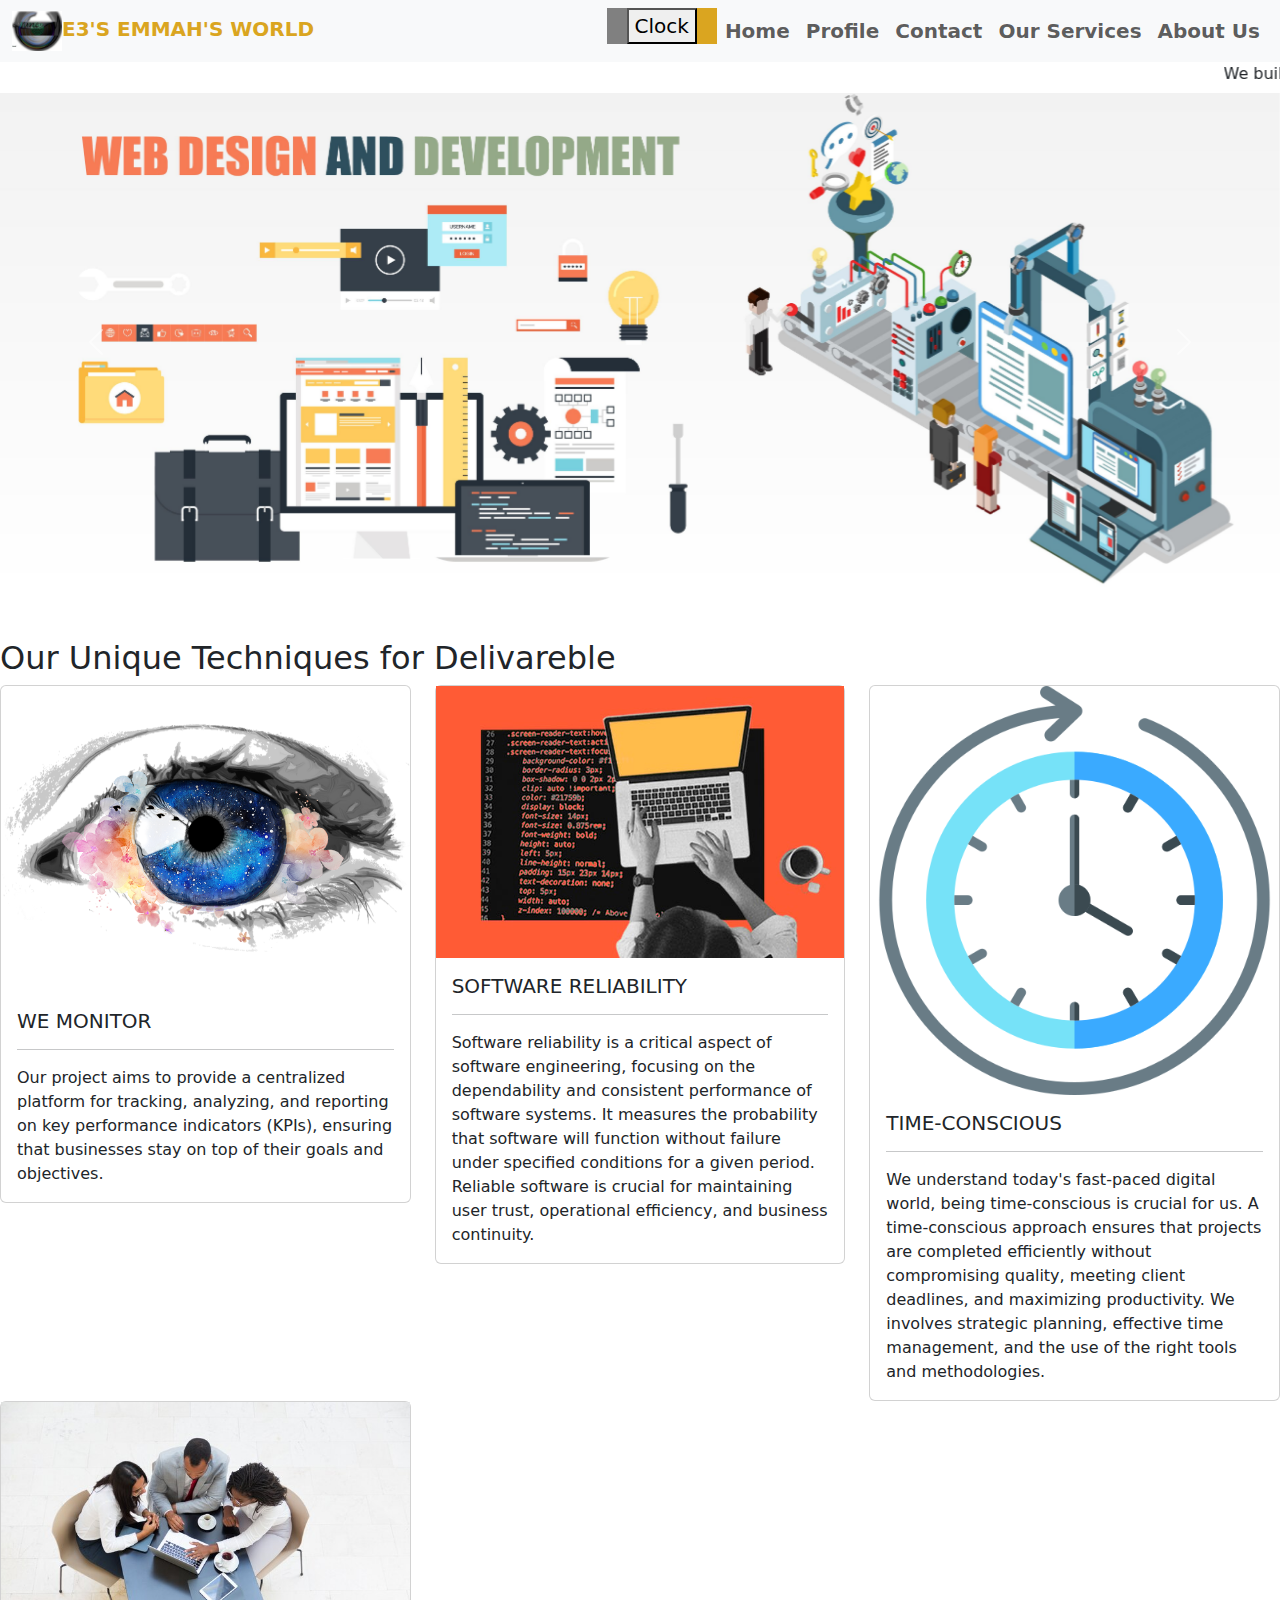
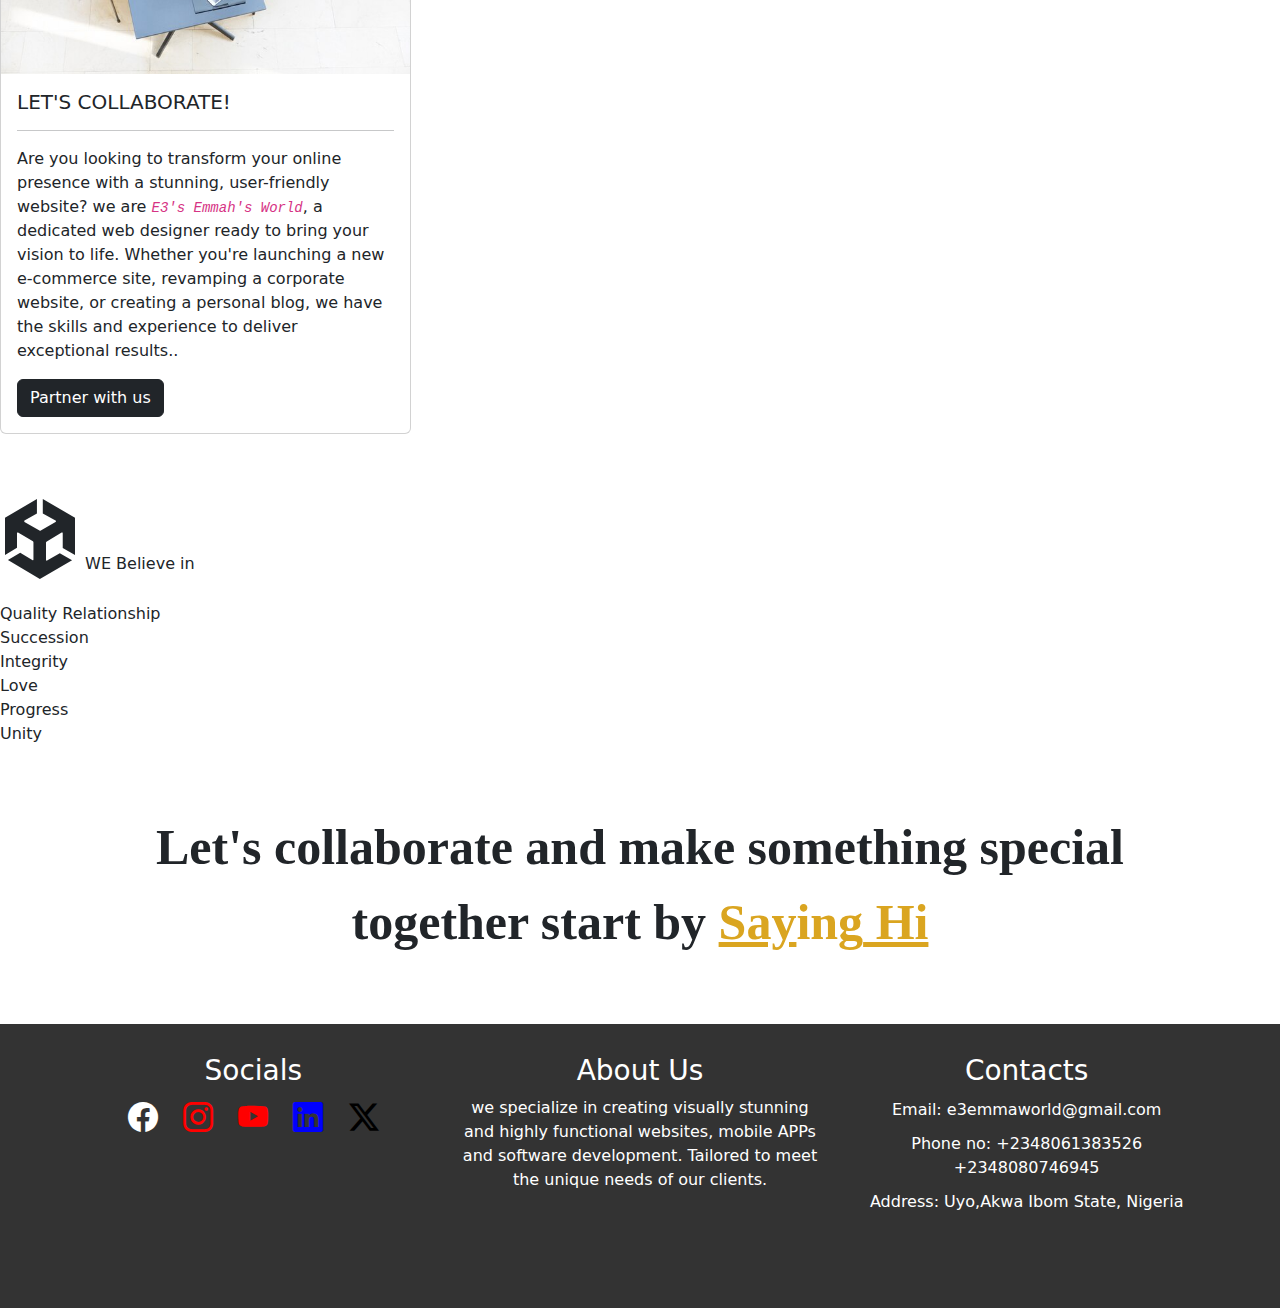
==== commit d2015635: "Update index.html" ====
--- a/index.html
+++ b/index.html
@@ -27,7 +27,7 @@
             <a class="nav-link" href="home.html">Home</a>
           </li>
           <li class="nav-item">
-            <a class="nav-link" href="profile.html">Profile</a>
+            <a class="nav-link" href="https://e3emmaworld.github.io/EmmanuelEffiong">Profile</a>
           </li>
           <li class="nav-item">
             <a class="nav-link" href="contacts.html">Contact</a>
--- a/style.css
+++ b/style.css
@@ -2,9 +2,10 @@
     color: goldenrod;
     font-size: 20px;
     font-weight: bolder;
+    position: fixed;
 }
 .navbar img {
-    width: 200px;
+    width: 50px;
 }
 .navbar :hover {
     color: goldenrod;
@@ -13,7 +14,7 @@
    color: red;
 }
 .clock {
-    font-size: 30px;
+    font-size: 20px;
     color: goldenrod;
     border-left: 20px solid gray;
     border-right: 20px solid goldenrod;
